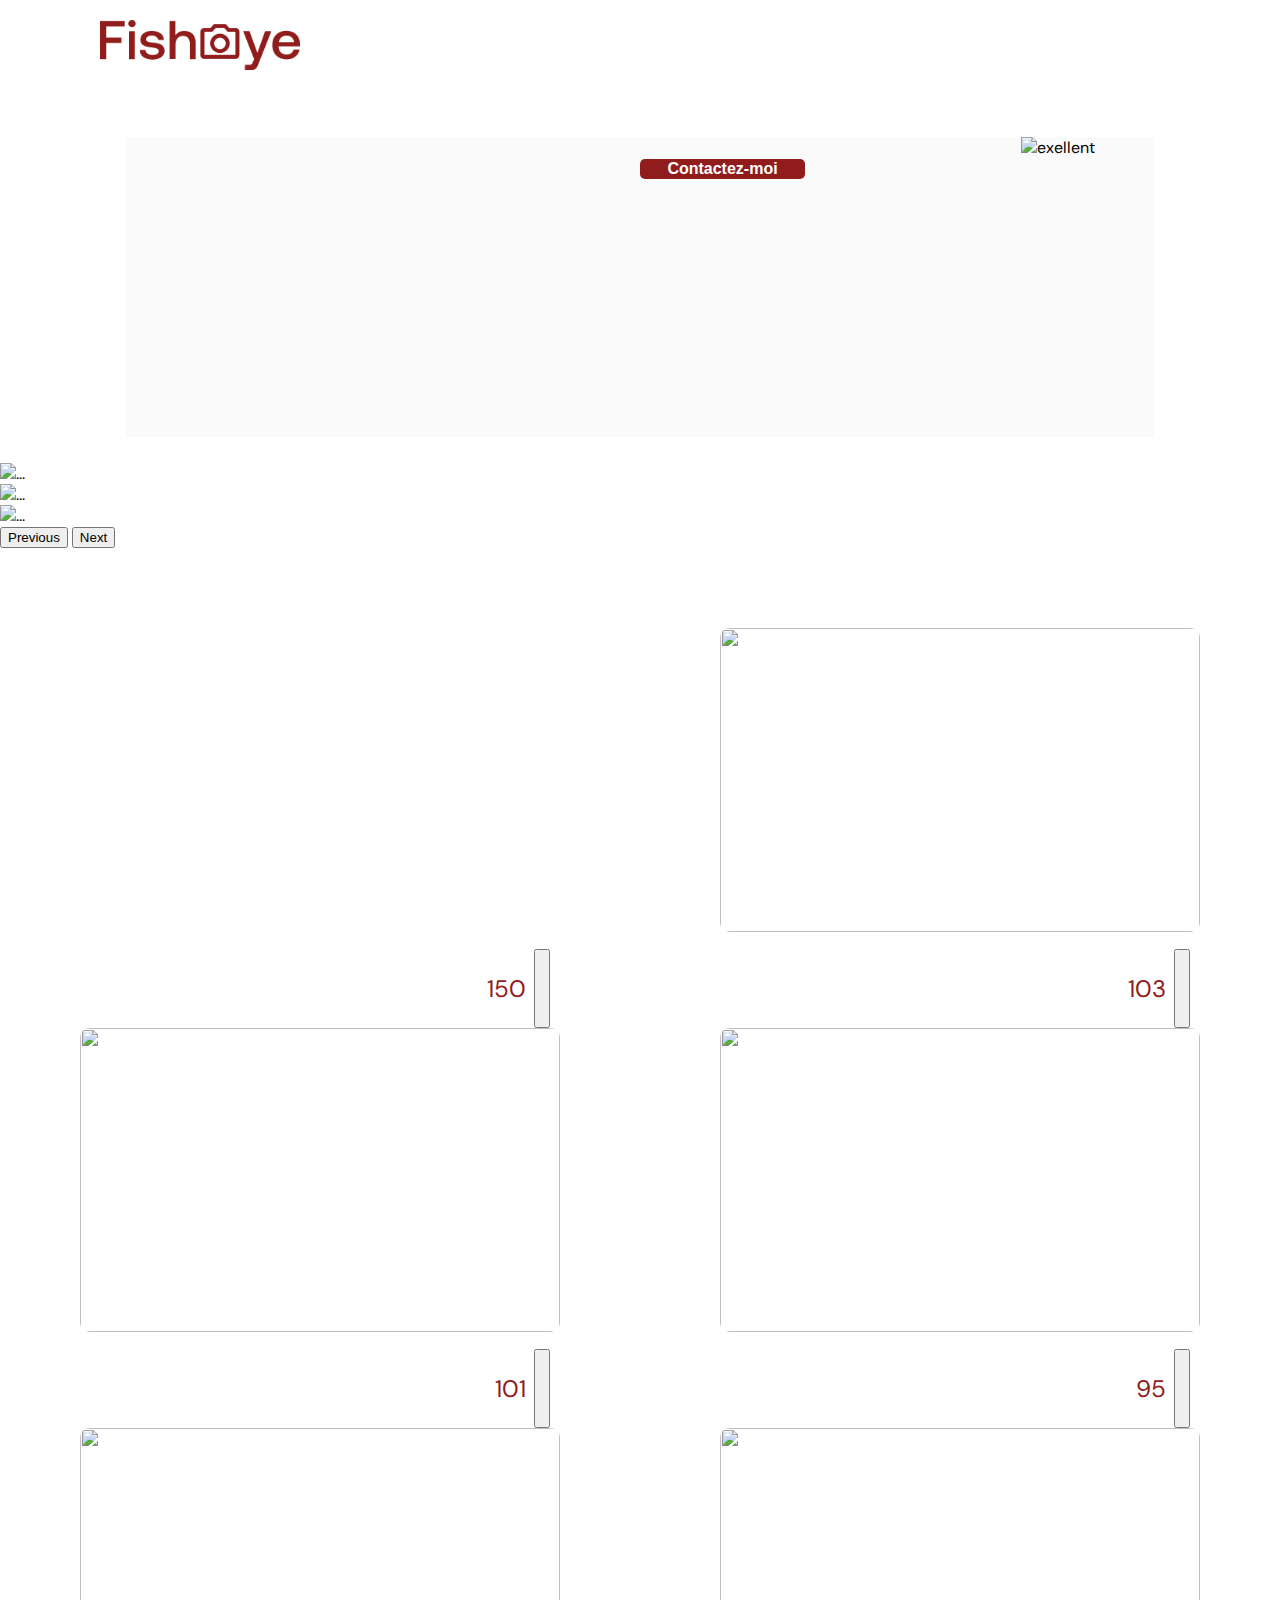
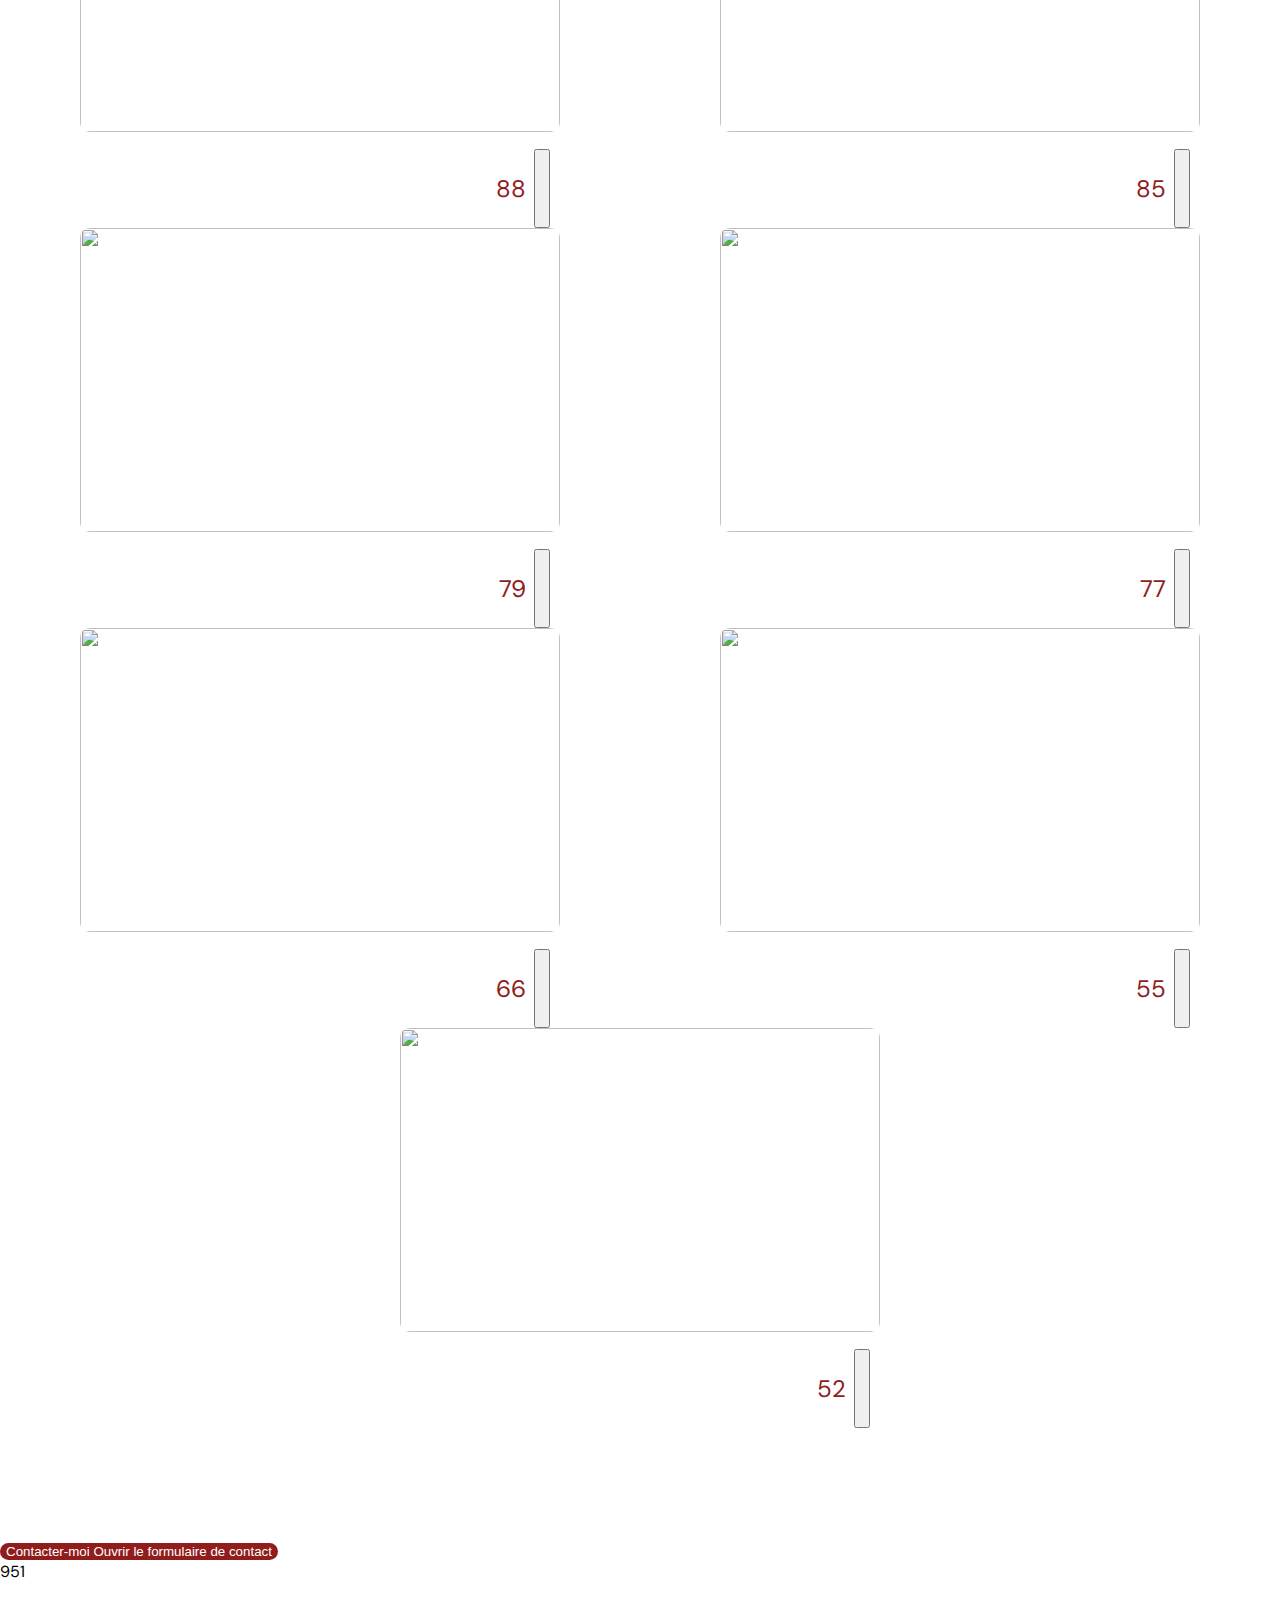
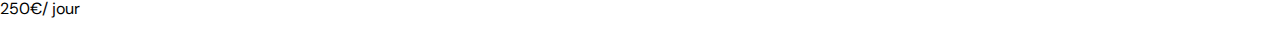
==== photographer.html @ d91dc343 "ok" ====
<!DOCTYPE html>
<html>
  <head>
    <link href="css/style.css" rel="stylesheet" type="text/css" />
    <link rel="stylesheet" href="/css/animations.css">
    <link rel="stylesheet" href="/css/photographer.css">
    <meta charset="utf-8">
    <link rel="icon" type="image/png" href="assets/favicon.png">
    <link href="https://fonts.googleapis.com/css?family=DM+Sans&display=swap" rel="stylesheet">
    <link href="https://cdn.jsdelivr.net/npm/bootstrap@5.3.0-alpha1/dist/css/bootstrap.min.css" rel="stylesheet"
      integrity="sha384-GLhlTQ8iRABdZLl6O3oVMWSktQOp6b7In1Zl3/Jr59b6EGGoI1aFkw7cmDA6j6gD" crossorigin="anonymous">
    <title>Fisheye - photographe </title>
  </head>
  <body>
    <header>
        <img src="assets/images/logo.png" class="logo" />
    </header>
    <main id="main">
      <div class="photograph-header">
        <div class="users_card">
          <h1 class="users_title" lang="en"></h1>
            <p class="users_location"></p>
              <p class="users_tagline"></p>
        </div>
        <div class="user_img">
          <img src="" alt="exellent">
        </div>
        <div class="users_btn">
          <button class="contact_button" onclick="displayModal()">Contactez-moi</button>
        </div>
      </div>
    </main>
    <div id="contact_modal">
			<div class="modal">
				<header>
          <h2>Contactez-moi</h2>
          <img src="assets/icons/close.svg" onclick="closeModal()" />
        </header>
				<form>
					<div>
						<label>Nom</label>
						<input />
            <label>Prénom</label>
            <input /><label>email</label>
            <input />
					</div>
          <button class="contact_button">Envoyer</button>
				</form>
			</div>
		</div>
<div id="carouselExample" class="carousel slide">
  <div class="carousel-inner">
    <div class="carousel-item active">
      <img src="..." class="d-block w-100" alt="...">
    </div>
    <div class="carousel-item">
      <img src="..." class="d-block w-100" alt="...">
    </div>
    <div class="carousel-item">
      <img src="..." class="d-block w-100" alt="...">
    </div>
  </div>
  <button class="carousel-control-prev" type="button" data-bs-target="#carouselExample" data-bs-slide="prev">
    <span class="carousel-control-prev-icon" aria-hidden="true"></span>
    <span class="visually-hidden">Previous</span>
  </button>
  <button class="carousel-control-next" type="button" data-bs-target="#carouselExample" data-bs-slide="next">
    <span class="carousel-control-next-icon" aria-hidden="true"></span>
    <span class="visually-hidden">Next</span>
  </button>
</div>

<section>
  
  <!-- main -->
  <main class="main" aria-hidden="false">
  
    <!--Cards media container  -->
    <div class="cards-media-container">
      <section class="cards-media"><a class="cards-media-img" role="button" title=""
          aria-describedby="ouvrir le slider" href="#"><video loop=""
            src="" class="media-img"></video></a>
        <div class="cards-media-footer">
          <p class="cards-media-title"></p>
          <div class="header-like">
            <p class="compteur" aria-label="Nombre de likes 150" tabindex="0">150</p><button class="heart-link"
              aria-label="aimer cette photo" role="button" tabindex="0"><i class="heart far fa-heart"></i></button>
          </div>
        </div>
      </section>
      <section class="cards-media"><a class="cards-media-img" role="button" title=""
          aria-describedby="ouvrir le slider" href="#"><img src=""
            alt="" class="media-img"></a>
        <div class="cards-media-footer">
          <p class="cards-media-title"></p>
          <div class="header-like">
            <p class="compteur" aria-label="Nombre de likes 103" tabindex="0">103</p><button class="heart-link"
              aria-label="aimer cette photo" role="button" tabindex="0"><i class="heart far fa-heart"></i></button>
          </div>
        </div>
      </section>
      <section class="cards-media"><a class="cards-media-img" role="button" title=""
          aria-describedby="ouvrir le slider" href="#"><img src=""
            alt="" class="media-img"></a>
        <div class="cards-media-footer">
          <p class="cards-media-title"></p>
          <div class="header-like">
            <p class="compteur" aria-label="Nombre de likes 101" tabindex="0">101</p><button class="heart-link"
              aria-label="aimer cette photo" role="button" tabindex="0"><i class="heart far fa-heart"></i></button>
          </div>
        </div>
      </section>
      <section class="cards-media"><a class="cards-media-img" role="button" title=""
          aria-describedby="ouvrir le slider" href="#"><img src=""
            alt="" class="media-img"></a>
        <div class="cards-media-footer">
          <p class="cards-media-title"></p>
          <div class="header-like">
            <p class="compteur" aria-label="Nombre de likes 95" tabindex="0">95</p><button class="heart-link"
              aria-label="aimer cette photo" role="button" tabindex="0"><i class="heart far fa-heart"></i></button>
          </div>
        </div>
      </section>
      <section class="cards-media"><a class="cards-media-img" role="button" title=""
          aria-describedby="ouvrir le slider" href="#"><img src=""
            alt="" class="media-img"></a>
        <div class="cards-media-footer">
          <p class="cards-media-title"></p>
          <div class="header-like">
            <p class="compteur" aria-label="Nombre de likes 88" tabindex="0">88</p><button class="heart-link"
              aria-label="aimer cette photo" role="button" tabindex="0"><i class="heart far fa-heart"></i></button>
          </div>
        </div>
      </section>
      <section class="cards-media"><a class="cards-media-img" role="button" title=""
          aria-describedby="ouvrir le slider" href="#"><img src=""
            alt="" class="media-img"></a>
        <div class="cards-media-footer">
          <p class="cards-media-title"></p>
          <div class="header-like">
            <p class="compteur" aria-label="Nombre de likes 85" tabindex="0">85</p><button class="heart-link"
              aria-label="aimer cette photo" role="button" tabindex="0"><i class="heart far fa-heart"></i></button>
          </div>
        </div>
      </section>
      <section class="cards-media"><a class="cards-media-img" role="button" title=""
          aria-describedby="ouvrir le slider" href="#"><img
            src="" alt=""
            class="media-img"></a>
        <div class="cards-media-footer">
          <p class="cards-media-title"></p>
          <div class="header-like">
            <p class="compteur" aria-label="Nombre de likes 79" tabindex="0">79</p><button class="heart-link"
              aria-label="aimer cette photo" role="button" tabindex="0"><i class="heart far fa-heart"></i></button>
          </div>
        </div>
      </section>
      <section class="cards-media"><a class="cards-media-img" role="button" title=""
          aria-describedby="ouvrir le slider" href="#"><img src=""
            alt="" class="media-img"></a>
        <div class="cards-media-footer">
          <p class="cards-media-title"></p>
          <div class="header-like">
            <p class="compteur" aria-label="Nombre de likes 77" tabindex="0">77</p><button class="heart-link"
              aria-label="aimer cette photo" role="button" tabindex="0"><i class="heart far fa-heart"></i></button>
          </div>
        </div>
      </section>
      <section class="cards-media"><a class="cards-media-img" role="button" title=""
          aria-describedby="ouvrir le slider" href="#"><img src=""
            alt="" class="media-img"></a>
        <div class="cards-media-footer">
          <p class="cards-media-title"></p>
          <div class="header-like">
            <p class="compteur" aria-label="Nombre de likes 66" tabindex="0">66</p><button class="heart-link"
              aria-label="aimer cette photo" role="button" tabindex="0"><i class="heart far fa-heart"></i></button>
          </div>
        </div>
      </section>
      <section class="cards-media"><a class="cards-media-img" role="button" title=""
          aria-describedby="ouvrir le slider" href="#"><img
            src="" alt=""
            class="media-img"></a>
        <div class="cards-media-footer">
          <p class="cards-media-title"></p>
          <div class="header-like">
            <p class="compteur" aria-label="Nombre de likes 55" tabindex="0">55</p><button class="heart-link"
              aria-label="aimer cette photo" role="button" tabindex="0"><i class="heart far fa-heart"></i></button>
          </div>
        </div>
      </section>
      <section class="cards-media"><a class="cards-media-img" role="button" title=""
          aria-describedby="ouvrir le slider" href="#"><img src=""
            alt="" class="media-img"></a>
        <div class="cards-media-footer">
          <p class="cards-media-title"></p>
          <div class="header-like">
            <p class="compteur" aria-label="Nombre de likes 52" tabindex="0">52</p><button class="heart-link"
              aria-label="aimer cette photo" role="button" tabindex="0"><i class="heart far fa-heart"></i></button>
          </div>
        </div>
      </section>
    </div>
    <button class="btn-modal-mobile contact-btn">Contacter-moi
      <span class="sr-only">Ouvrir le formulaire de contact</span>
    </button>
    <div class="total-likes-container">
      <div class="total-likes">951<i class="fas fa-heart heart heart-global"></i></div>
      <div class="price-container">
        <p class="price">250€/ jour</p>
      </div>
    </div>
  </main>
</section>

    <script src="/scripts/pages/photographer.js"></script>
    <script src="/scripts/pages/pages.js"></script>
    <script src="/scripts/factories/photographer.js"></script>
    <script src="/scripts/utils/contactForm.js"></script>
    <script src="https://cdn.jsdelivr.net/npm/@popperjs/core@2.11.6/dist/umd/popper.min.js"
      integrity="sha384-oBqDVmMz9ATKxIep9tiCxS/Z9fNfEXiDAYTujMAeBAsjFuCZSmKbSSUnQlmh/jp3" crossorigin="anonymous"></script>
    <script src="https://cdn.jsdelivr.net/npm/bootstrap@5.3.0-alpha1/dist/js/bootstrap.min.js"
      integrity="sha384-mQ93GR66B00ZXjt0YO5KlohRA5SY2XofN4zfuZxLkoj1gXtW8ANNCe9d5Y3eG5eD" crossorigin="anonymous"></script>
  </body>
</html>
---- css/style.css ----
@import url("photographer.css");

body {
    font-family: "DM Sans", sans-serif;
    margin: 0;
}

header {
    display: flex;
    flex-direction: row;
    justify-content: space-between;
    align-items: center;
    height: 90px;
}

h1 {
    color: #901C1C;
    margin-right: 100px;
}

.logo {
    height: 50px;
    margin-left: 100px;
}

.photographer_section {
    display: grid;
    grid-template-columns: 1fr 1fr 1fr;
    gap: 70px;
    margin-top: 100px;
    cursor: pointer;
}

.photographer_section article {
    justify-self: center;
    display: flex;
    justify-content: center;
    align-items: center;
    flex-direction: column;
}

.photographer_section article h2 {
    color: #D3573C;
    font-size: 36px;
}

.photographer_section article img {
    height: 200px;
    width: 200px;
    border-radius: 50%;
    cursor: pointer;
    transition: 2s;
}

.photographer_section article img:hover{
    scale: 120%;
    transition: 2s;
}

.photographer_section article h4{
    color: #901c1c;
}
---- css/photographer.css ----
#contact_modal {
    display: none;
}

.photograph-header {
    background-color: #FAFAFA;
    height: 300px;
    margin: 0 100px;
}

.contact_button {
    font-size: 16px;
    font-weight: bold;
    color: white;
    width: 165px;
    border: none;
    background-color: #901C1C;
    border-radius: 5px;
    cursor: pointer;
}

.modal {
    border-radius: 5px;
    background-color: #DB8876;
    width: 50%;
    display: flex;
    flex-direction: column;
    align-items: center;
    justify-content: space-between;
    padding: 35px;
    margin: auto;
}

.modal header {
    justify-content: space-between;
    width: 100%;
}

.modal header img {
    cursor: pointer;
}

.modal header h2 {
    font-size: 64px;
    font-weight: normal;
    text-align: center;
}

form {
    display: flex;
    width: 100%;
    flex-direction: column;
    align-items: flex-start;
}

form label {
    color: #312E2E;
    font-size: 36px;
}

form div {
    display: flex;
    flex-direction: column;
    width: 100%;
    align-items: self-start;
    margin-bottom: 26px;
}

form input {
    width: 100%;
    height: 68px;
    border: none;
    border-radius: 5px;
}

.cards-media-container {
    display: -webkit-box;
    display: -ms-flexbox!important;
    display: flex;
    -ms-flex-wrap: wrap;
    flex-wrap: wrap;
    -webkit-box-pack: center;
    -ms-flex-pack: center;
    justify-content: center;
    margin-bottom: 10rem;
}

@media screen and (min-width: 42.5rem) {
    .cards-media-container {
        margin-top: 2rem;
        display: -webkit-box;
        display: -ms-flexbox!important;
        display: flex;
        -ms-flex-wrap: wrap;
        flex-wrap: wrap;
        -ms-flex-pack: distribute!important;
        justify-content: space-around;
        -webkit-animation: apparition 0.8s ease-in-out;
        animation: apparition 0.8s ease-in-out;
    }
}

.cards-media {
    width: 95vw;
    height: 19rem;
    margin-top: 5rem;
    color: #901c1c;
    -webkit-animation: apparition-up 0.8s ease-in-out;
    animation: apparition-up 0.8s ease-in-out;
}

@media screen and (min-width: 42.5rem) {
    .cards-media {
        width: 30rem;
        margin: 3rem;
    }
}

.cards-media-footer {
    display: -webkit-box;
    display: -ms-flexbox;
    display: flex;
    -webkit-box-pack: justify;
    -ms-flex-pack: justify;
    justify-content: space-between;
    -ms-flex-line-pack: center;
    align-content: center;
    margin-top: 0.5rem;
    padding: 1% 2%;
    font-size: 1.5em;
    -webkit-box-align: center;
    -ms-flex-align: center;
    align-items: center;
}

.cards-media-footer .cards-media-title {
    font-weight: 400;
    font-size: 1.7rem;
    white-space: nowrap;
    overflow: hidden;
    padding-right: 1rem;
    text-overflow: ellipsis;
}

.cards-media-footer .header-like {
    display: -webkit-box;
    display: -ms-flexbox;
    display: flex;
    text-align: center;
    position: relative;
    left: 0;
}

.cards-media-footer .header-like .heart {
    text-align: center;
    color: #901c1c;
    font-size: 2rem;
}

.cards-media-footer .header-like .compteur {
    margin-right: 0.5rem;
}

.media-img {
    -o-object-fit: cover;
    object-fit: cover;
    width: 100%;
    height: 100%;
    border-radius: 0.6rem;
    -webkit-transition: -webkit-transform 0.5s ease-in-out;
    transition: -webkit-transform 0.5s ease-in-out;
    transition: transform 0.5s ease-in-out;
    transition: transform 0.5s ease-in-out, -webkit-transform 0.5s ease-in-out;
    position: relative;
}

.media-img:hover {
    -webkit-transform: scale(1.1);
    transform: scale(1.1);
}

.cards-Img {
    -o-object-fit: cover;
    object-fit: cover;
    width: 100%;
    height: 100%;
    border-radius: 0.6rem;
    position: relative;
}

.banner-btn,
.btn-modal-mobile {
    background-color: #901c1c;
    color: white;
    border: none;
    -webkit-transition: all 0.3s ease-in;
    transition: all 0.3s ease-in;
    border-radius: 0.6rem;
    cursor: pointer;
}

.banner-btn:hover,
.btn-modal-mobile:hover {
    background-color: #db8876;
    color: black;
}

#main{
    padding: 2%;
}

.user_img{
    margin-left: 87%;
}

.users_btn{
    padding-left: 50%;
}
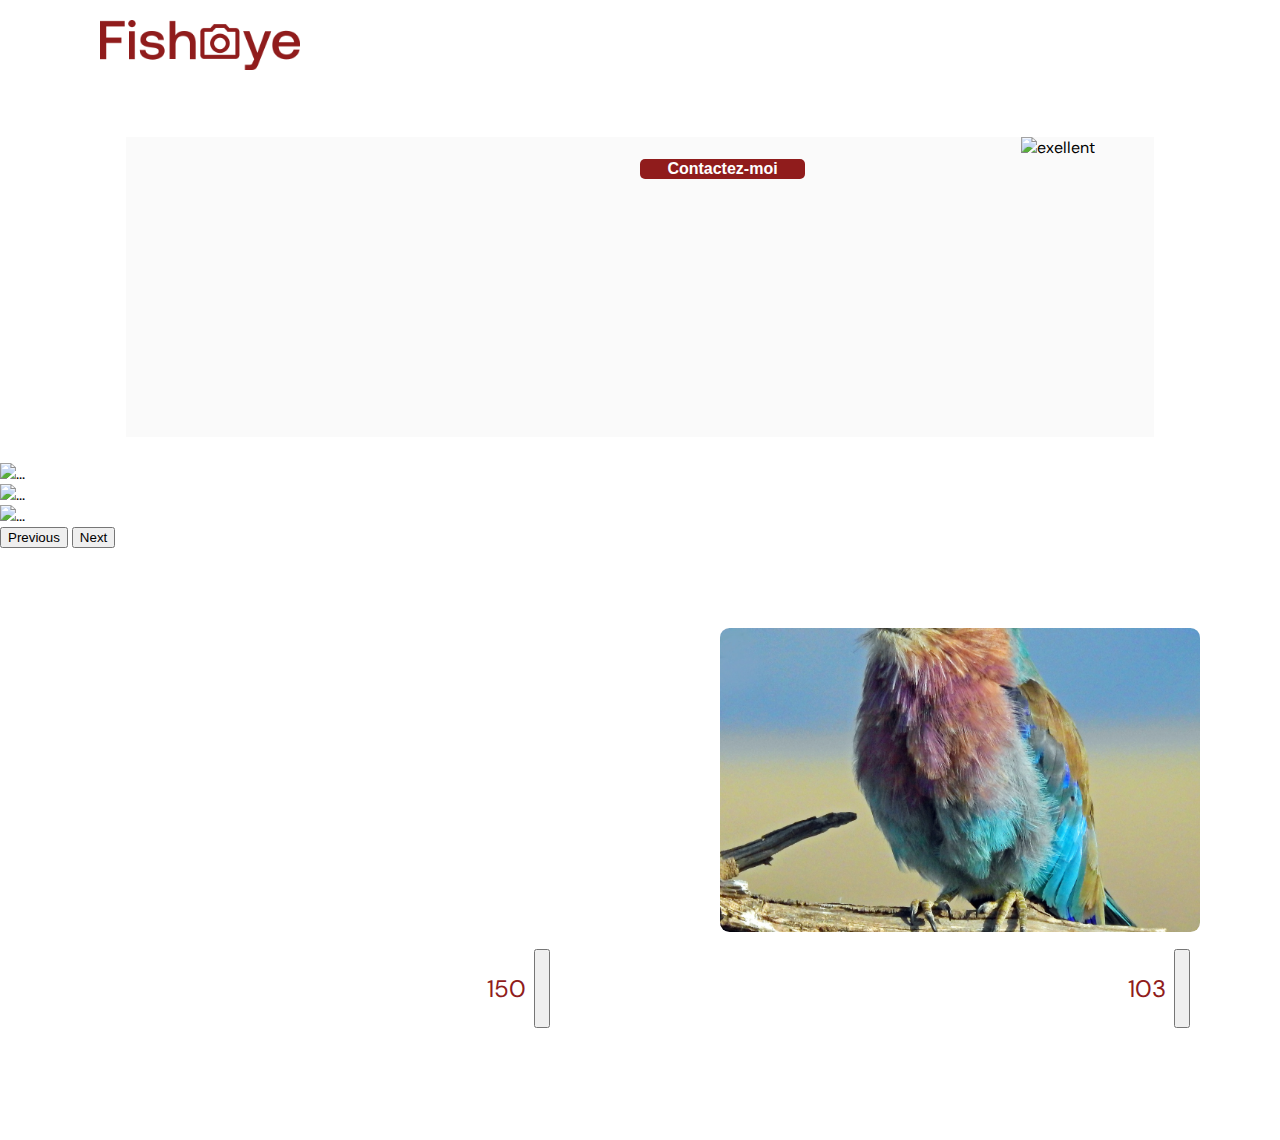
==== commit 4ce8eea7: "ok" ====
--- a/photographer.html
+++ b/photographer.html
@@ -79,7 +79,7 @@
     <div class="cards-media-container">
       <section class="cards-media"><a class="cards-media-img" role="button" title=""
           aria-describedby="ouvrir le slider" href="#"><video loop=""
-            src="" class="media-img"></video></a>
+            src="/assets/Sample Photos/Mimi/Animals_Wild_Horses_in_the_mountains.mp4" class="media-img"></video></a>
         <div class="cards-media-footer">
           <p class="cards-media-title"></p>
           <div class="header-like">
@@ -89,7 +89,7 @@
         </div>
       </section>
       <section class="cards-media"><a class="cards-media-img" role="button" title=""
-          aria-describedby="ouvrir le slider" href="#"><img src=""
+          aria-describedby="ouvrir le slider" href="#"><img src="/assets/Sample Photos/Mimi/Animals_Rainbow.jpg"
             alt="" class="media-img"></a>
         <div class="cards-media-footer">
           <p class="cards-media-title"></p>
@@ -99,123 +99,10 @@
           </div>
         </div>
       </section>
-      <section class="cards-media"><a class="cards-media-img" role="button" title=""
-          aria-describedby="ouvrir le slider" href="#"><img src=""
-            alt="" class="media-img"></a>
-        <div class="cards-media-footer">
-          <p class="cards-media-title"></p>
-          <div class="header-like">
-            <p class="compteur" aria-label="Nombre de likes 101" tabindex="0">101</p><button class="heart-link"
-              aria-label="aimer cette photo" role="button" tabindex="0"><i class="heart far fa-heart"></i></button>
-          </div>
-        </div>
-      </section>
-      <section class="cards-media"><a class="cards-media-img" role="button" title=""
-          aria-describedby="ouvrir le slider" href="#"><img src=""
-            alt="" class="media-img"></a>
-        <div class="cards-media-footer">
-          <p class="cards-media-title"></p>
-          <div class="header-like">
-            <p class="compteur" aria-label="Nombre de likes 95" tabindex="0">95</p><button class="heart-link"
-              aria-label="aimer cette photo" role="button" tabindex="0"><i class="heart far fa-heart"></i></button>
-          </div>
-        </div>
-      </section>
-      <section class="cards-media"><a class="cards-media-img" role="button" title=""
-          aria-describedby="ouvrir le slider" href="#"><img src=""
-            alt="" class="media-img"></a>
-        <div class="cards-media-footer">
-          <p class="cards-media-title"></p>
-          <div class="header-like">
-            <p class="compteur" aria-label="Nombre de likes 88" tabindex="0">88</p><button class="heart-link"
-              aria-label="aimer cette photo" role="button" tabindex="0"><i class="heart far fa-heart"></i></button>
-          </div>
-        </div>
-      </section>
-      <section class="cards-media"><a class="cards-media-img" role="button" title=""
-          aria-describedby="ouvrir le slider" href="#"><img src=""
-            alt="" class="media-img"></a>
-        <div class="cards-media-footer">
-          <p class="cards-media-title"></p>
-          <div class="header-like">
-            <p class="compteur" aria-label="Nombre de likes 85" tabindex="0">85</p><button class="heart-link"
-              aria-label="aimer cette photo" role="button" tabindex="0"><i class="heart far fa-heart"></i></button>
-          </div>
-        </div>
-      </section>
-      <section class="cards-media"><a class="cards-media-img" role="button" title=""
-          aria-describedby="ouvrir le slider" href="#"><img
-            src="" alt=""
-            class="media-img"></a>
-        <div class="cards-media-footer">
-          <p class="cards-media-title"></p>
-          <div class="header-like">
-            <p class="compteur" aria-label="Nombre de likes 79" tabindex="0">79</p><button class="heart-link"
-              aria-label="aimer cette photo" role="button" tabindex="0"><i class="heart far fa-heart"></i></button>
-          </div>
-        </div>
-      </section>
-      <section class="cards-media"><a class="cards-media-img" role="button" title=""
-          aria-describedby="ouvrir le slider" href="#"><img src=""
-            alt="" class="media-img"></a>
-        <div class="cards-media-footer">
-          <p class="cards-media-title"></p>
-          <div class="header-like">
-            <p class="compteur" aria-label="Nombre de likes 77" tabindex="0">77</p><button class="heart-link"
-              aria-label="aimer cette photo" role="button" tabindex="0"><i class="heart far fa-heart"></i></button>
-          </div>
-        </div>
-      </section>
-      <section class="cards-media"><a class="cards-media-img" role="button" title=""
-          aria-describedby="ouvrir le slider" href="#"><img src=""
-            alt="" class="media-img"></a>
-        <div class="cards-media-footer">
-          <p class="cards-media-title"></p>
-          <div class="header-like">
-            <p class="compteur" aria-label="Nombre de likes 66" tabindex="0">66</p><button class="heart-link"
-              aria-label="aimer cette photo" role="button" tabindex="0"><i class="heart far fa-heart"></i></button>
-          </div>
-        </div>
-      </section>
-      <section class="cards-media"><a class="cards-media-img" role="button" title=""
-          aria-describedby="ouvrir le slider" href="#"><img
-            src="" alt=""
-            class="media-img"></a>
-        <div class="cards-media-footer">
-          <p class="cards-media-title"></p>
-          <div class="header-like">
-            <p class="compteur" aria-label="Nombre de likes 55" tabindex="0">55</p><button class="heart-link"
-              aria-label="aimer cette photo" role="button" tabindex="0"><i class="heart far fa-heart"></i></button>
-          </div>
-        </div>
-      </section>
-      <section class="cards-media"><a class="cards-media-img" role="button" title=""
-          aria-describedby="ouvrir le slider" href="#"><img src=""
-            alt="" class="media-img"></a>
-        <div class="cards-media-footer">
-          <p class="cards-media-title"></p>
-          <div class="header-like">
-            <p class="compteur" aria-label="Nombre de likes 52" tabindex="0">52</p><button class="heart-link"
-              aria-label="aimer cette photo" role="button" tabindex="0"><i class="heart far fa-heart"></i></button>
-          </div>
-        </div>
-      </section>
-    </div>
-    <button class="btn-modal-mobile contact-btn">Contacter-moi
-      <span class="sr-only">Ouvrir le formulaire de contact</span>
-    </button>
-    <div class="total-likes-container">
-      <div class="total-likes">951<i class="fas fa-heart heart heart-global"></i></div>
-      <div class="price-container">
-        <p class="price">250€/ jour</p>
-      </div>
-    </div>
-  </main>
 </section>
 
-    <script src="/scripts/pages/photographer.js"></script>
-    <script src="/scripts/pages/pages.js"></script>
-    <script src="/scripts/factories/photographer.js"></script>
+    <script src="/scripts/factories/medias.js"></script>
+    <script src="/scripts/pages/photographersDetails.js"></script>
     <script src="/scripts/utils/contactForm.js"></script>
     <script src="https://cdn.jsdelivr.net/npm/@popperjs/core@2.11.6/dist/umd/popper.min.js"
       integrity="sha384-oBqDVmMz9ATKxIep9tiCxS/Z9fNfEXiDAYTujMAeBAsjFuCZSmKbSSUnQlmh/jp3" crossorigin="anonymous"></script>
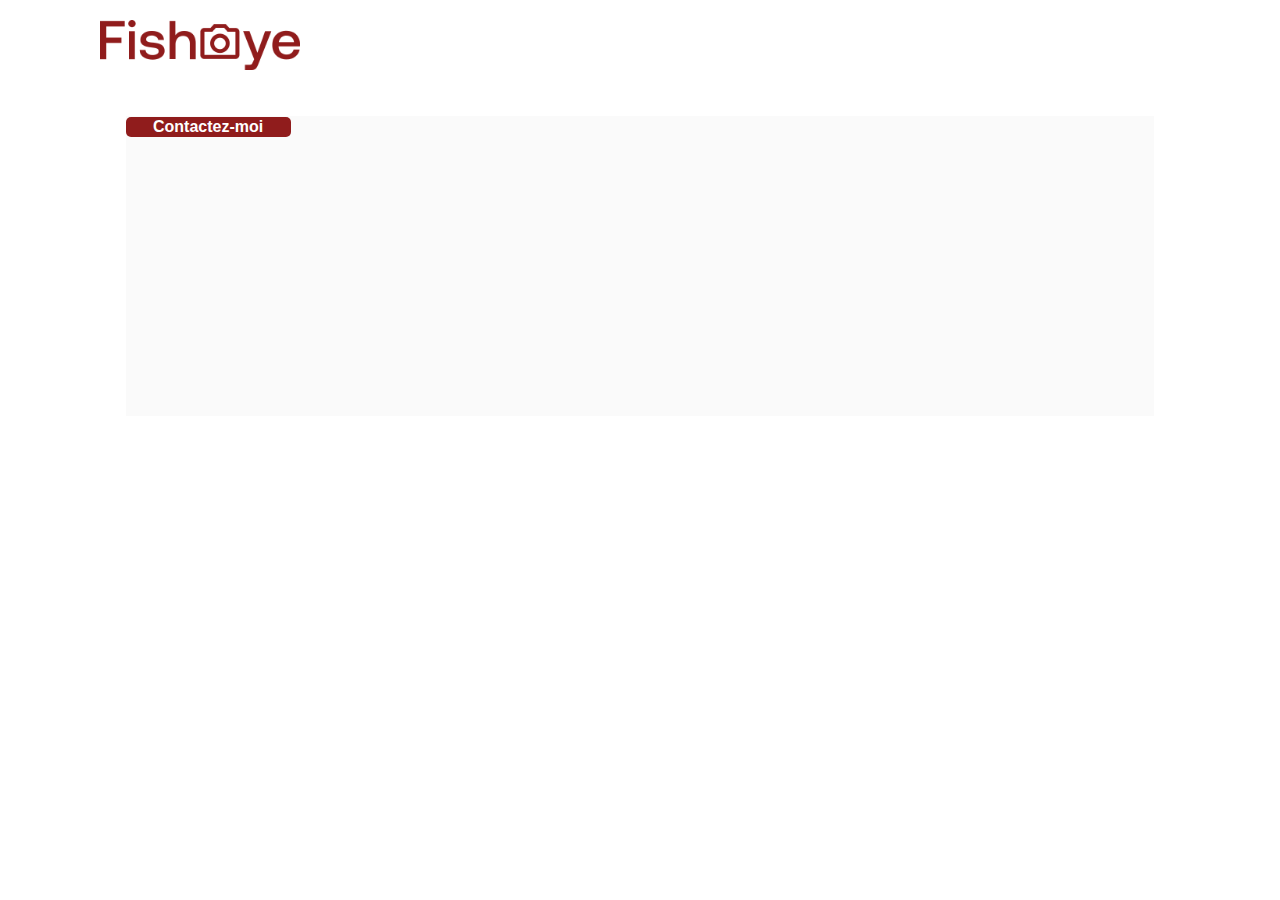
==== commit b15a109a: "ok" ====
--- a/photographer.html
+++ b/photographer.html
@@ -1,112 +1,48 @@
 <!DOCTYPE html>
 <html>
-  <head>
-    <link href="css/style.css" rel="stylesheet" type="text/css" />
-    <link rel="stylesheet" href="/css/animations.css">
-    <link rel="stylesheet" href="/css/photographer.css">
-    <meta charset="utf-8">
-    <link rel="icon" type="image/png" href="assets/favicon.png">
-    <link href="https://fonts.googleapis.com/css?family=DM+Sans&display=swap" rel="stylesheet">
-    <link href="https://cdn.jsdelivr.net/npm/bootstrap@5.3.0-alpha1/dist/css/bootstrap.min.css" rel="stylesheet"
-      integrity="sha384-GLhlTQ8iRABdZLl6O3oVMWSktQOp6b7In1Zl3/Jr59b6EGGoI1aFkw7cmDA6j6gD" crossorigin="anonymous">
-    <title>Fisheye - photographe </title>
-  </head>
-  <body>
-    <header>
-        <img src="assets/images/logo.png" class="logo" />
-    </header>
-    <main id="main">
-      <div class="photograph-header">
-        <div class="users_card">
-          <h1 class="users_title" lang="en"></h1>
-            <p class="users_location"></p>
-              <p class="users_tagline"></p>
+
+<head>
+  <link href="css/style.css" rel="stylesheet" type="text/css" />
+  <link rel="stylesheet" href="/css/photographer.css">
+  <meta charset="utf-8">
+  <link rel="icon" type="image/png" href="assets/favicon.png">
+  <link href="https://fonts.googleapis.com/css?family=DM+Sans&display=swap" rel="stylesheet">
+  <title>Fisheye - photographe </title>
+</head>
+
+<body>
+  <header>
+    <img src="assets/images/logo.png" class="logo" />
+  </header>
+  <main id="main">
+    <div class="photograph-header">
+      <button class="contact_button" onclick="displayModal()">Contactez-moi</button>
+    </div>
+  </main>
+  <div id="contact_modal">
+    <div class="modal">
+      <header>
+        <h2>Contactez-moi</h2>
+        <img src="assets/icons/close.svg" onclick="closeModal()" />
+      </header>
+      <form>
+        <div>
+          <label>Prénom</label>
+          <input />
         </div>
-        <div class="user_img">
-          <img src="" alt="exellent">
-        </div>
-        <div class="users_btn">
-          <button class="contact_button" onclick="displayModal()">Contactez-moi</button>
-        </div>
-      </div>
-    </main>
-    <div id="contact_modal">
-			<div class="modal">
-				<header>
-          <h2>Contactez-moi</h2>
-          <img src="assets/icons/close.svg" onclick="closeModal()" />
-        </header>
-				<form>
-					<div>
-						<label>Nom</label>
-						<input />
-            <label>Prénom</label>
-            <input /><label>email</label>
-            <input />
-					</div>
-          <button class="contact_button">Envoyer</button>
-				</form>
-			</div>
-		</div>
-<div id="carouselExample" class="carousel slide">
-  <div class="carousel-inner">
-    <div class="carousel-item active">
-      <img src="..." class="d-block w-100" alt="...">
-    </div>
-    <div class="carousel-item">
-      <img src="..." class="d-block w-100" alt="...">
-    </div>
-    <div class="carousel-item">
-      <img src="..." class="d-block w-100" alt="...">
+        <button class="contact_button">Envoyer</button>
+      </form>
     </div>
   </div>
-  <button class="carousel-control-prev" type="button" data-bs-target="#carouselExample" data-bs-slide="prev">
-    <span class="carousel-control-prev-icon" aria-hidden="true"></span>
-    <span class="visually-hidden">Previous</span>
-  </button>
-  <button class="carousel-control-next" type="button" data-bs-target="#carouselExample" data-bs-slide="next">
-    <span class="carousel-control-next-icon" aria-hidden="true"></span>
-    <span class="visually-hidden">Next</span>
-  </button>
-</div>
 
-<section>
-  
-  <!-- main -->
-  <main class="main" aria-hidden="false">
-  
-    <!--Cards media container  -->
+  <section class="section_cards">
     <div class="cards-media-container">
-      <section class="cards-media"><a class="cards-media-img" role="button" title=""
-          aria-describedby="ouvrir le slider" href="#"><video loop=""
-            src="/assets/Sample Photos/Mimi/Animals_Wild_Horses_in_the_mountains.mp4" class="media-img"></video></a>
-        <div class="cards-media-footer">
-          <p class="cards-media-title"></p>
-          <div class="header-like">
-            <p class="compteur" aria-label="Nombre de likes 150" tabindex="0">150</p><button class="heart-link"
-              aria-label="aimer cette photo" role="button" tabindex="0"><i class="heart far fa-heart"></i></button>
-          </div>
-        </div>
-      </section>
-      <section class="cards-media"><a class="cards-media-img" role="button" title=""
-          aria-describedby="ouvrir le slider" href="#"><img src="/assets/Sample Photos/Mimi/Animals_Rainbow.jpg"
-            alt="" class="media-img"></a>
-        <div class="cards-media-footer">
-          <p class="cards-media-title"></p>
-          <div class="header-like">
-            <p class="compteur" aria-label="Nombre de likes 103" tabindex="0">103</p><button class="heart-link"
-              aria-label="aimer cette photo" role="button" tabindex="0"><i class="heart far fa-heart"></i></button>
-          </div>
-        </div>
-      </section>
-</section>
 
-    <script src="/scripts/factories/medias.js"></script>
-    <script src="/scripts/pages/photographersDetails.js"></script>
-    <script src="/scripts/utils/contactForm.js"></script>
-    <script src="https://cdn.jsdelivr.net/npm/@popperjs/core@2.11.6/dist/umd/popper.min.js"
-      integrity="sha384-oBqDVmMz9ATKxIep9tiCxS/Z9fNfEXiDAYTujMAeBAsjFuCZSmKbSSUnQlmh/jp3" crossorigin="anonymous"></script>
-    <script src="https://cdn.jsdelivr.net/npm/bootstrap@5.3.0-alpha1/dist/js/bootstrap.min.js"
-      integrity="sha384-mQ93GR66B00ZXjt0YO5KlohRA5SY2XofN4zfuZxLkoj1gXtW8ANNCe9d5Y3eG5eD" crossorigin="anonymous"></script>
-  </body>
-</html>
+    </div>
+  </section>
+  <script src="/scripts/pages/photographersDetails.js"></script>
+  <script src="/scripts/factories/details.js"></script>
+  <script src="/scripts/utils/contactForm.js"></script>
+</body>
+
+</html>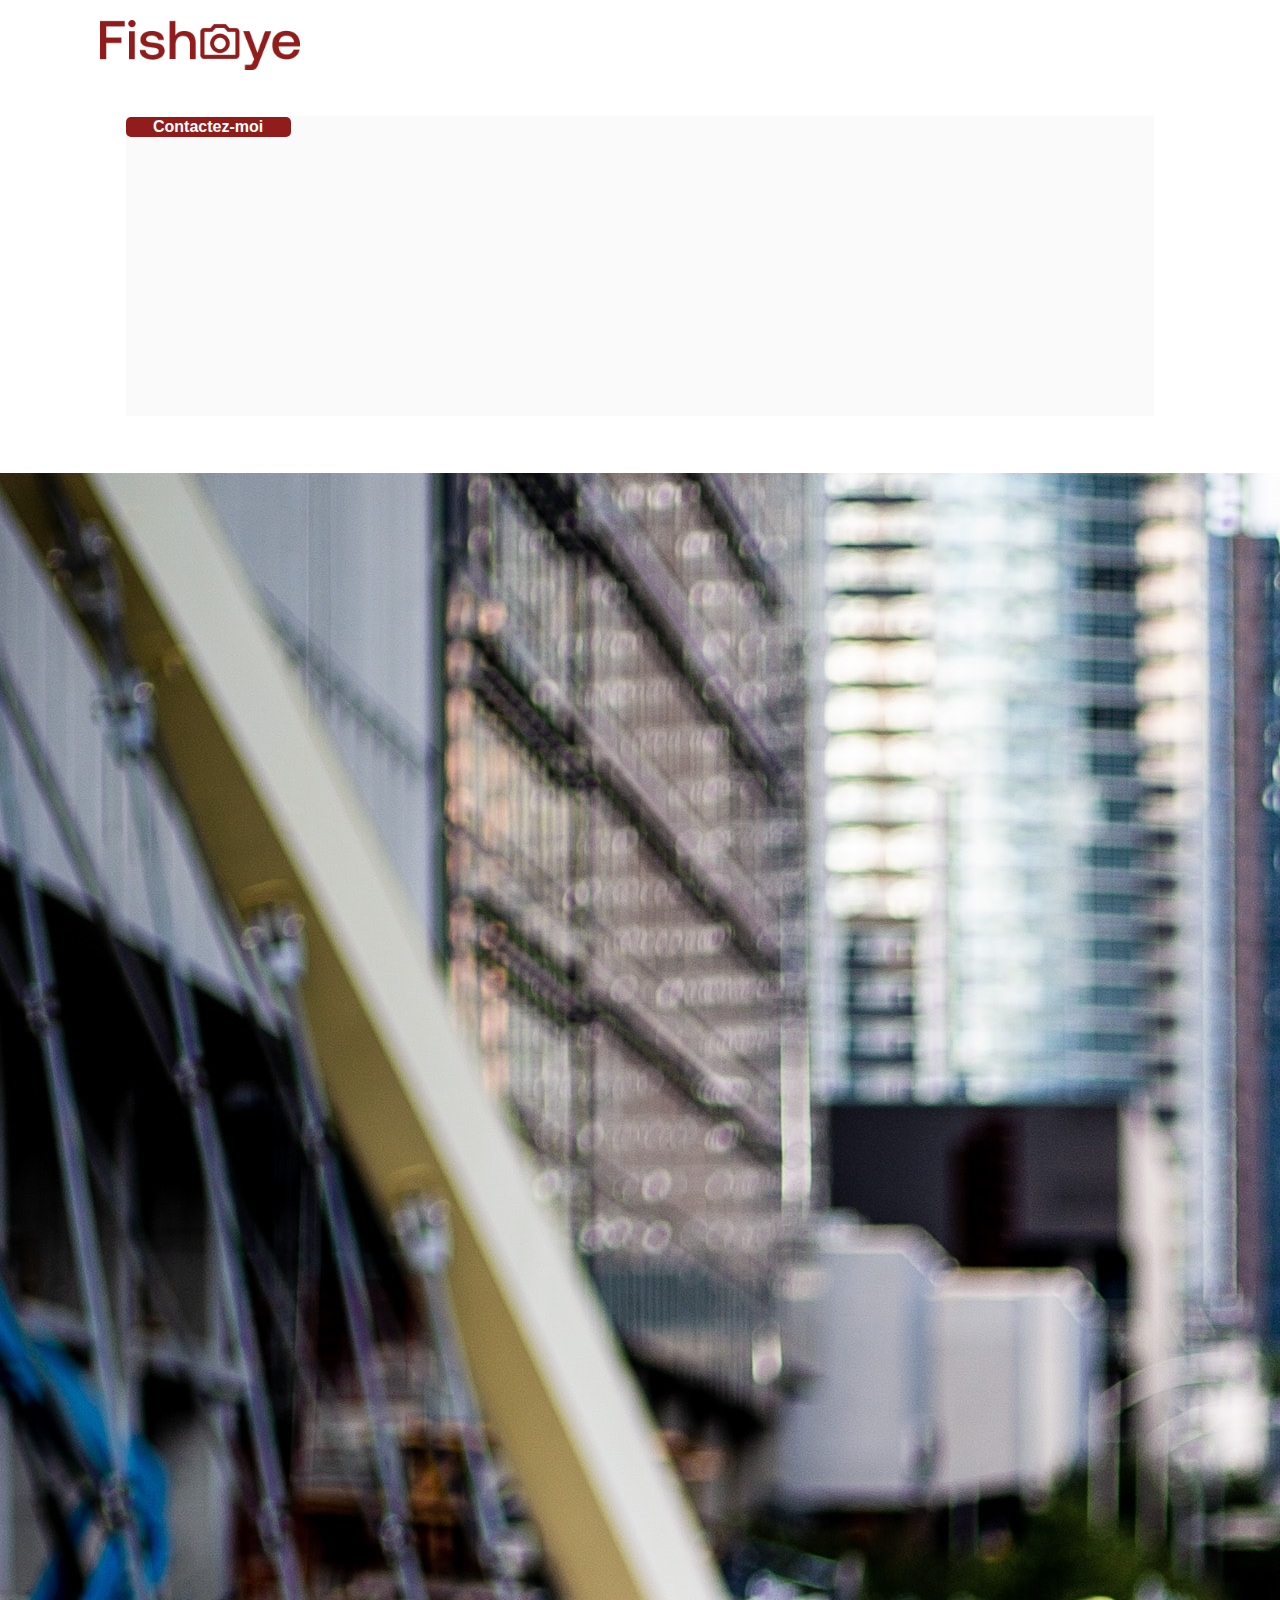
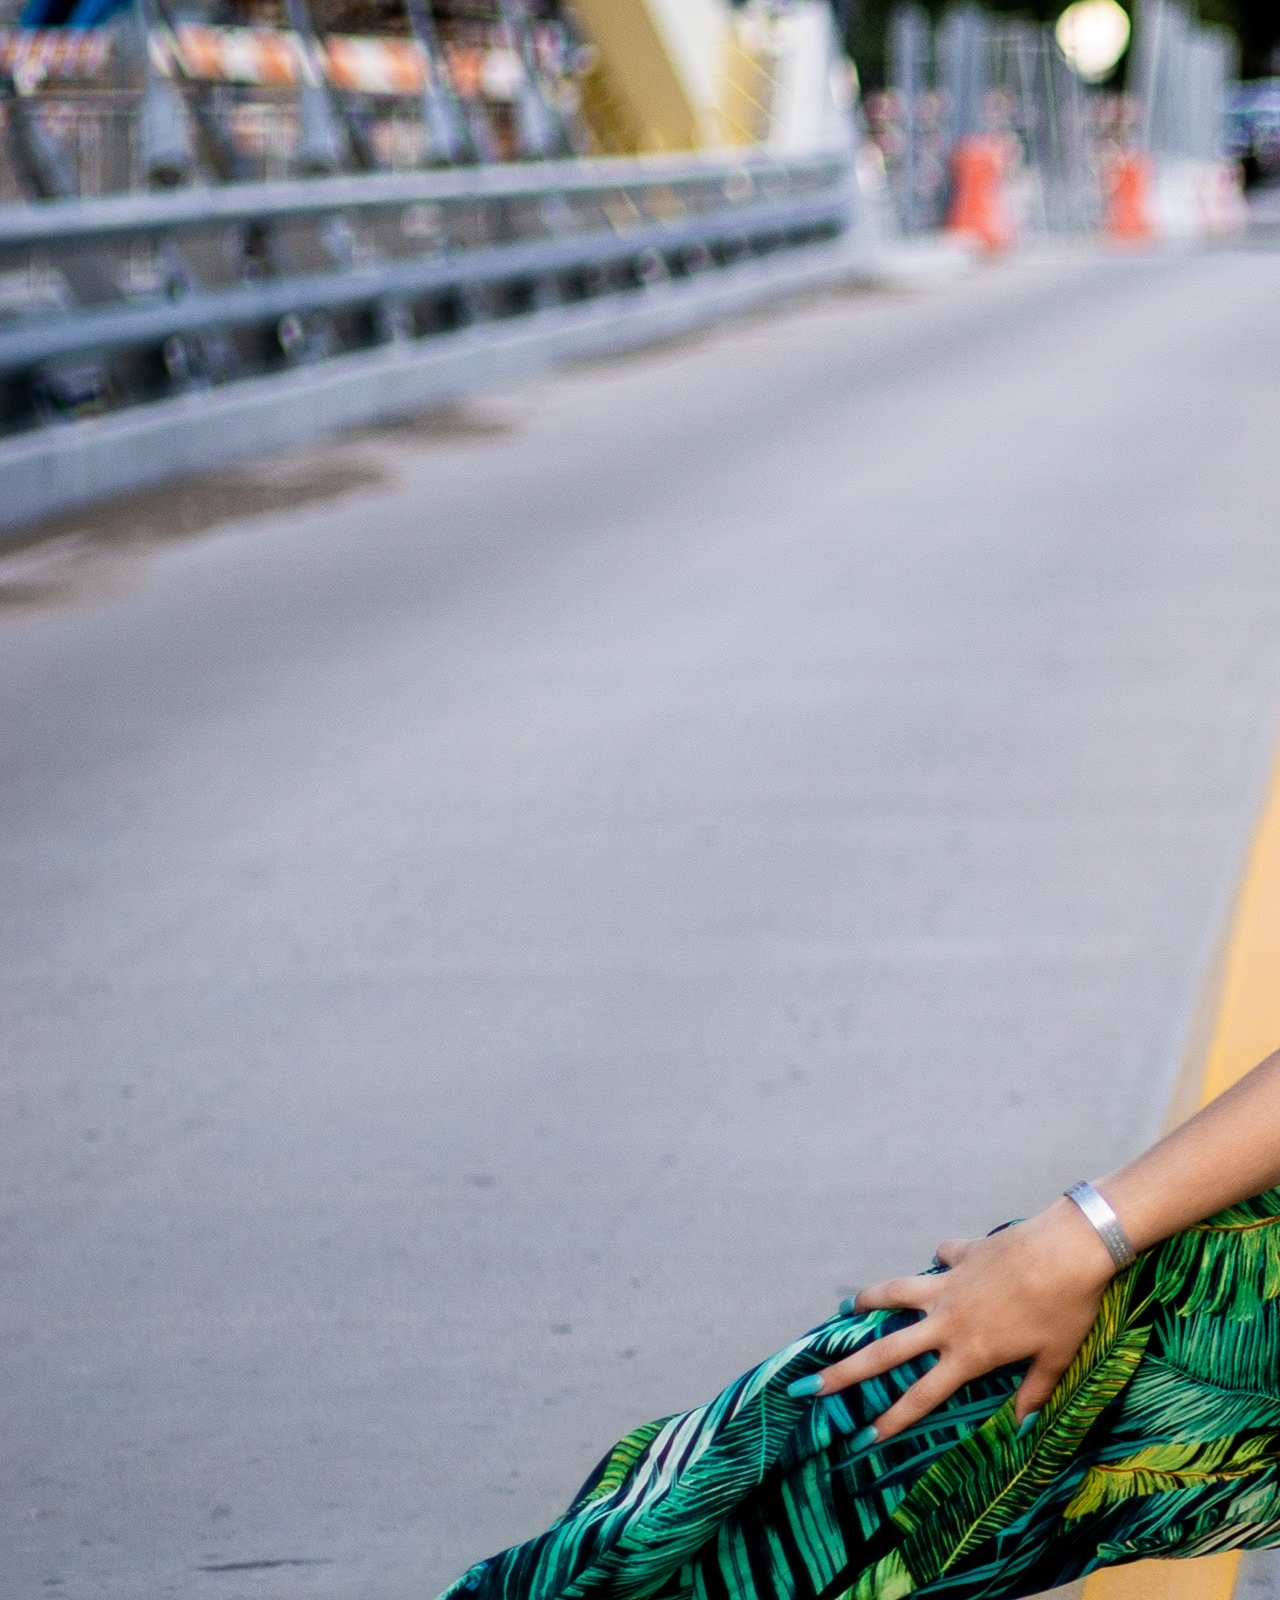
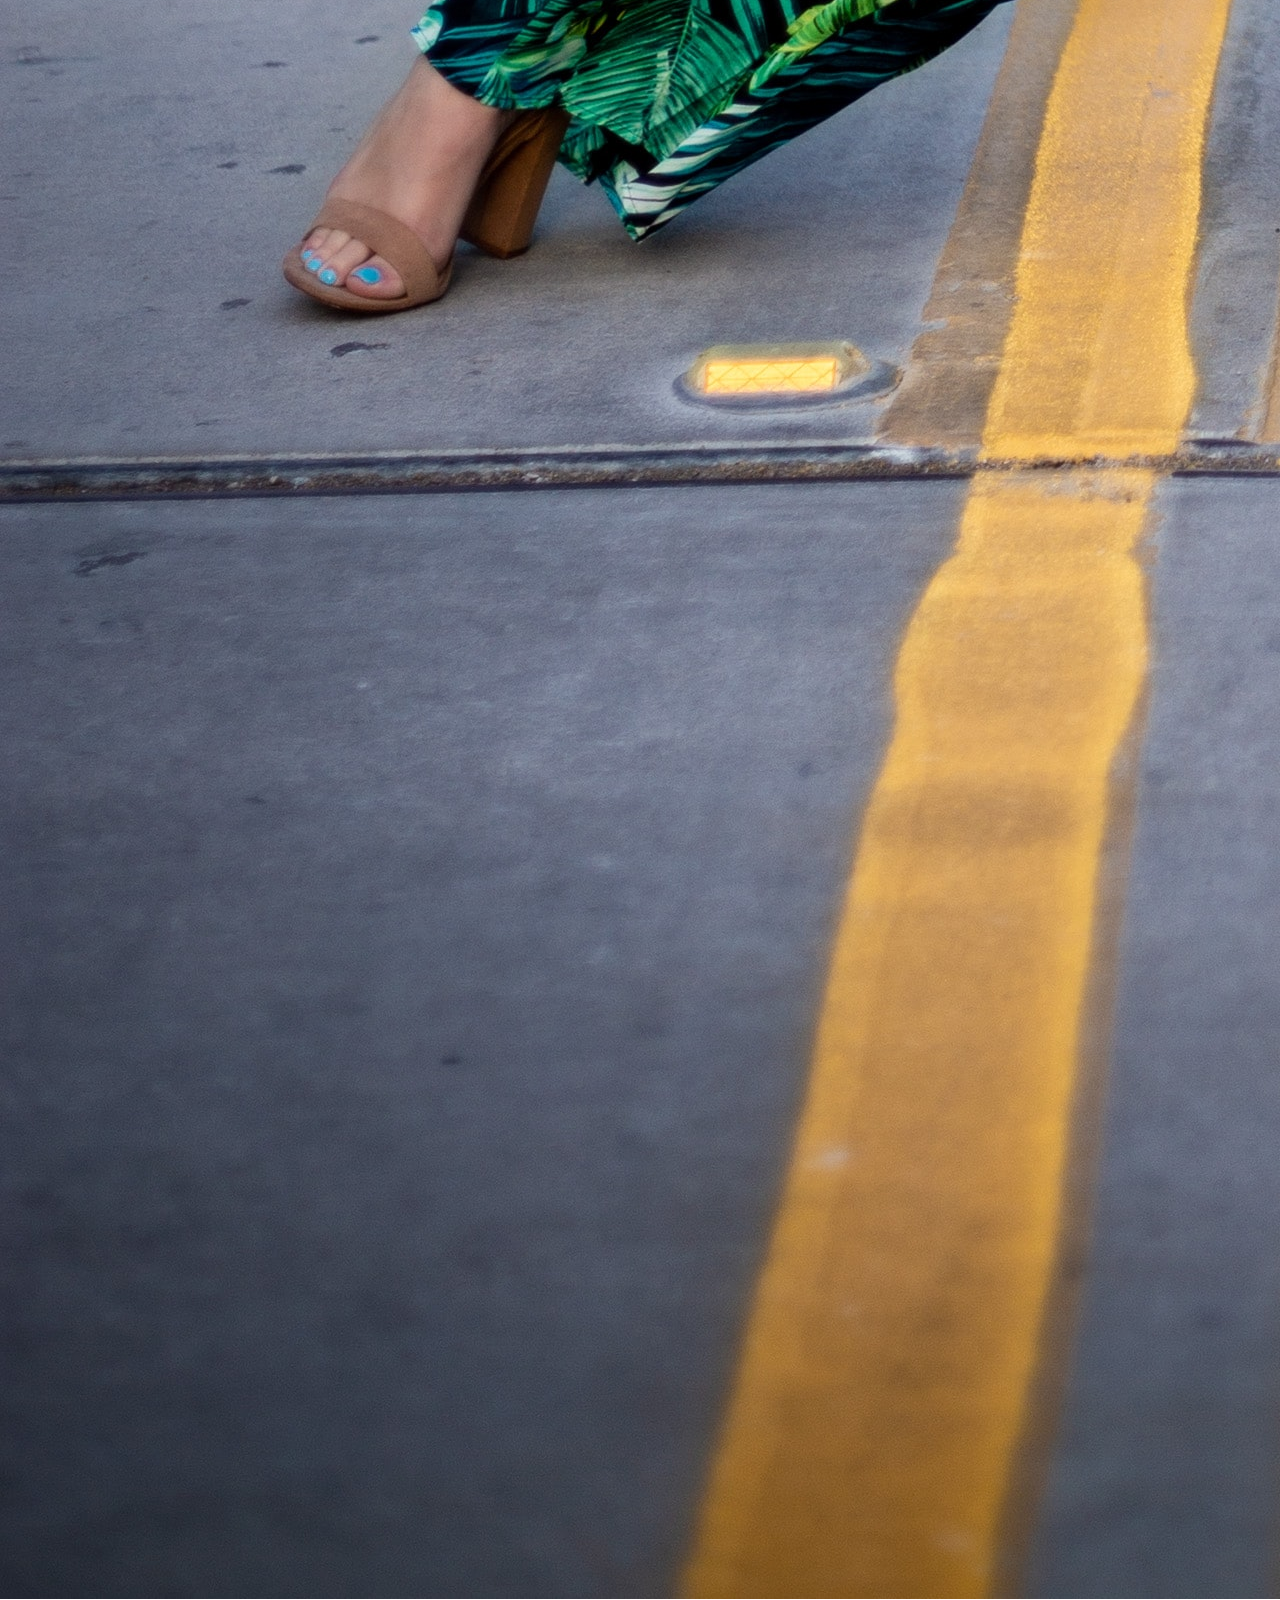
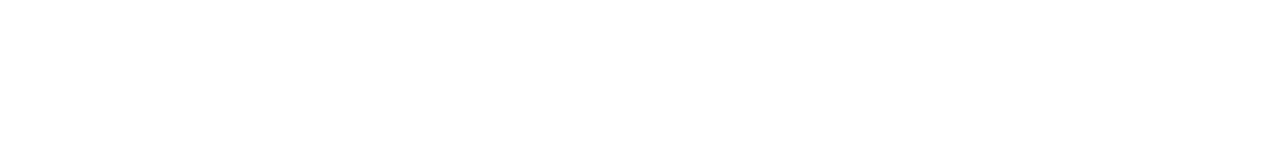
==== commit 76853dfd: "ok" ====
--- a/photographer.html
+++ b/photographer.html
@@ -36,9 +36,7 @@
   </div>
 
   <section class="section_cards">
-    <div class="cards-media-container">
-
-    </div>
+    <div class="cards-media-container"></div>
   </section>
   <script src="/scripts/pages/photographersDetails.js"></script>
   <script src="/scripts/factories/details.js"></script>
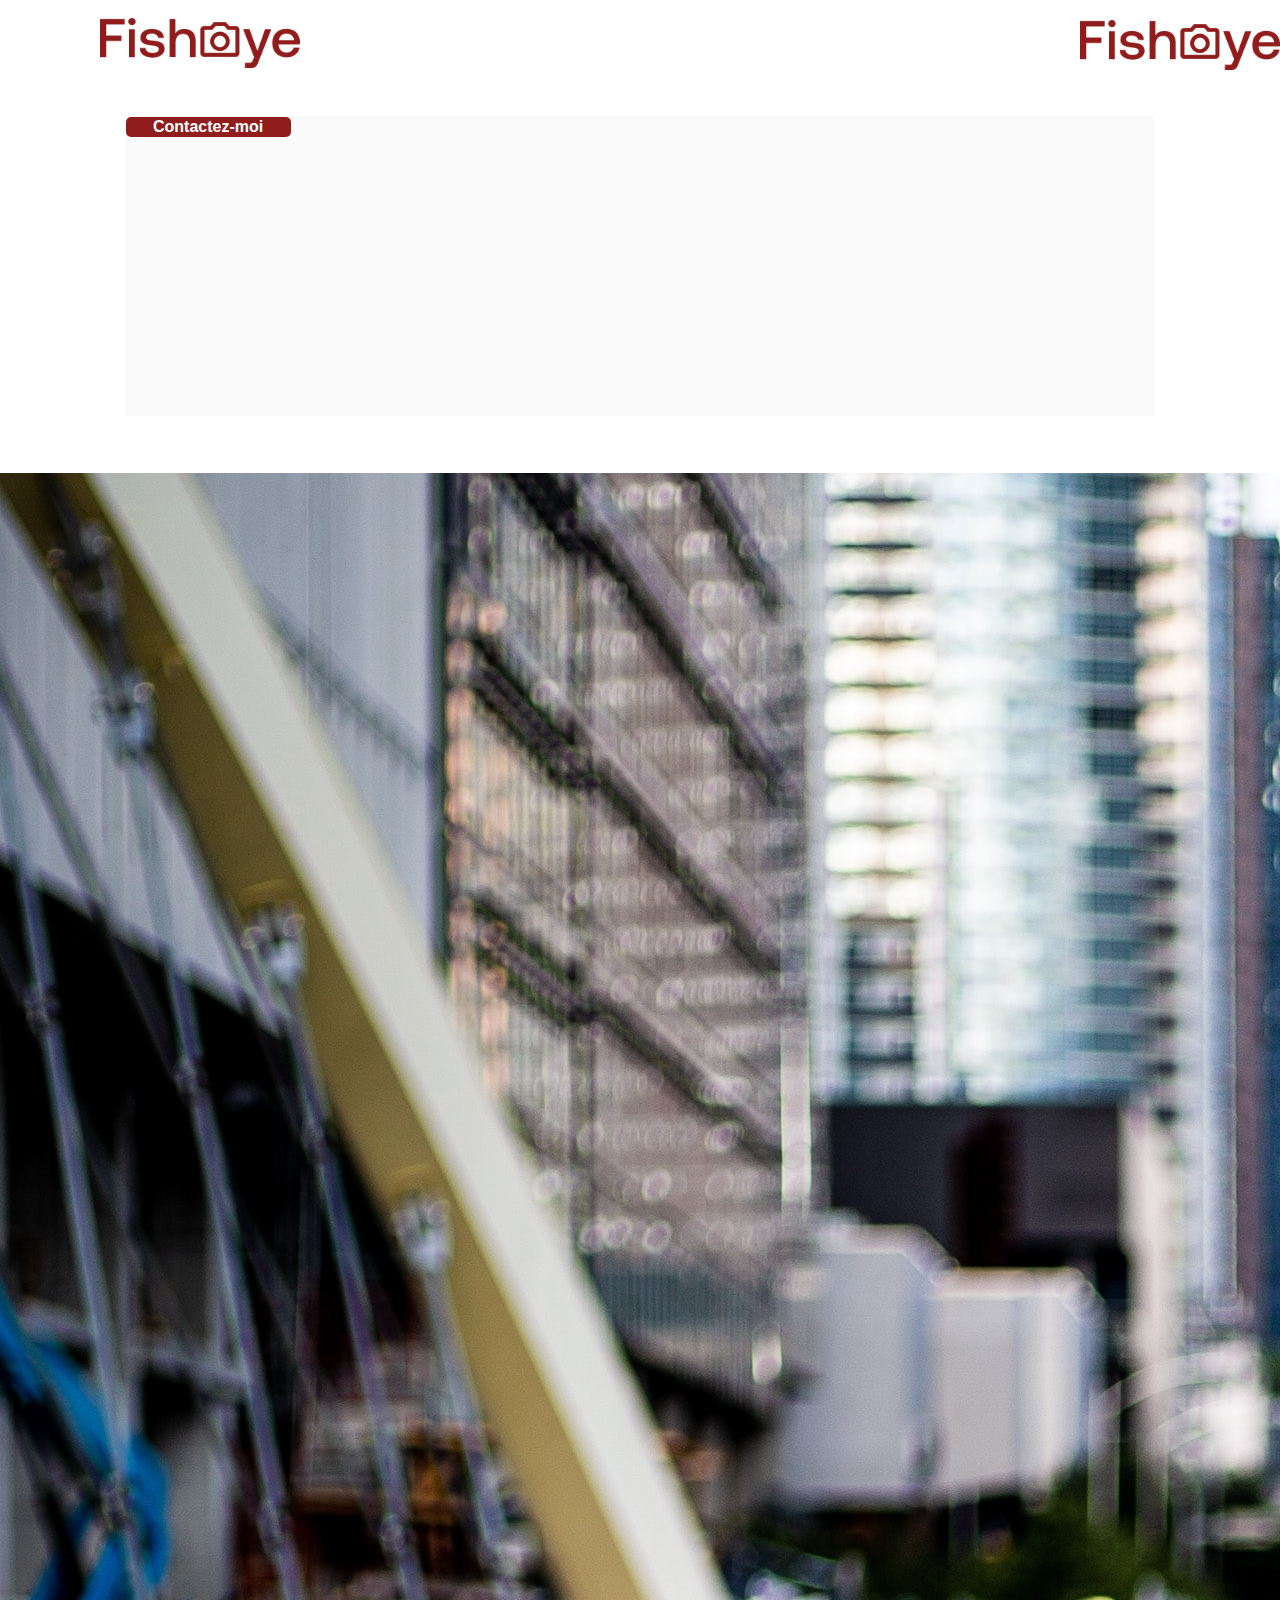
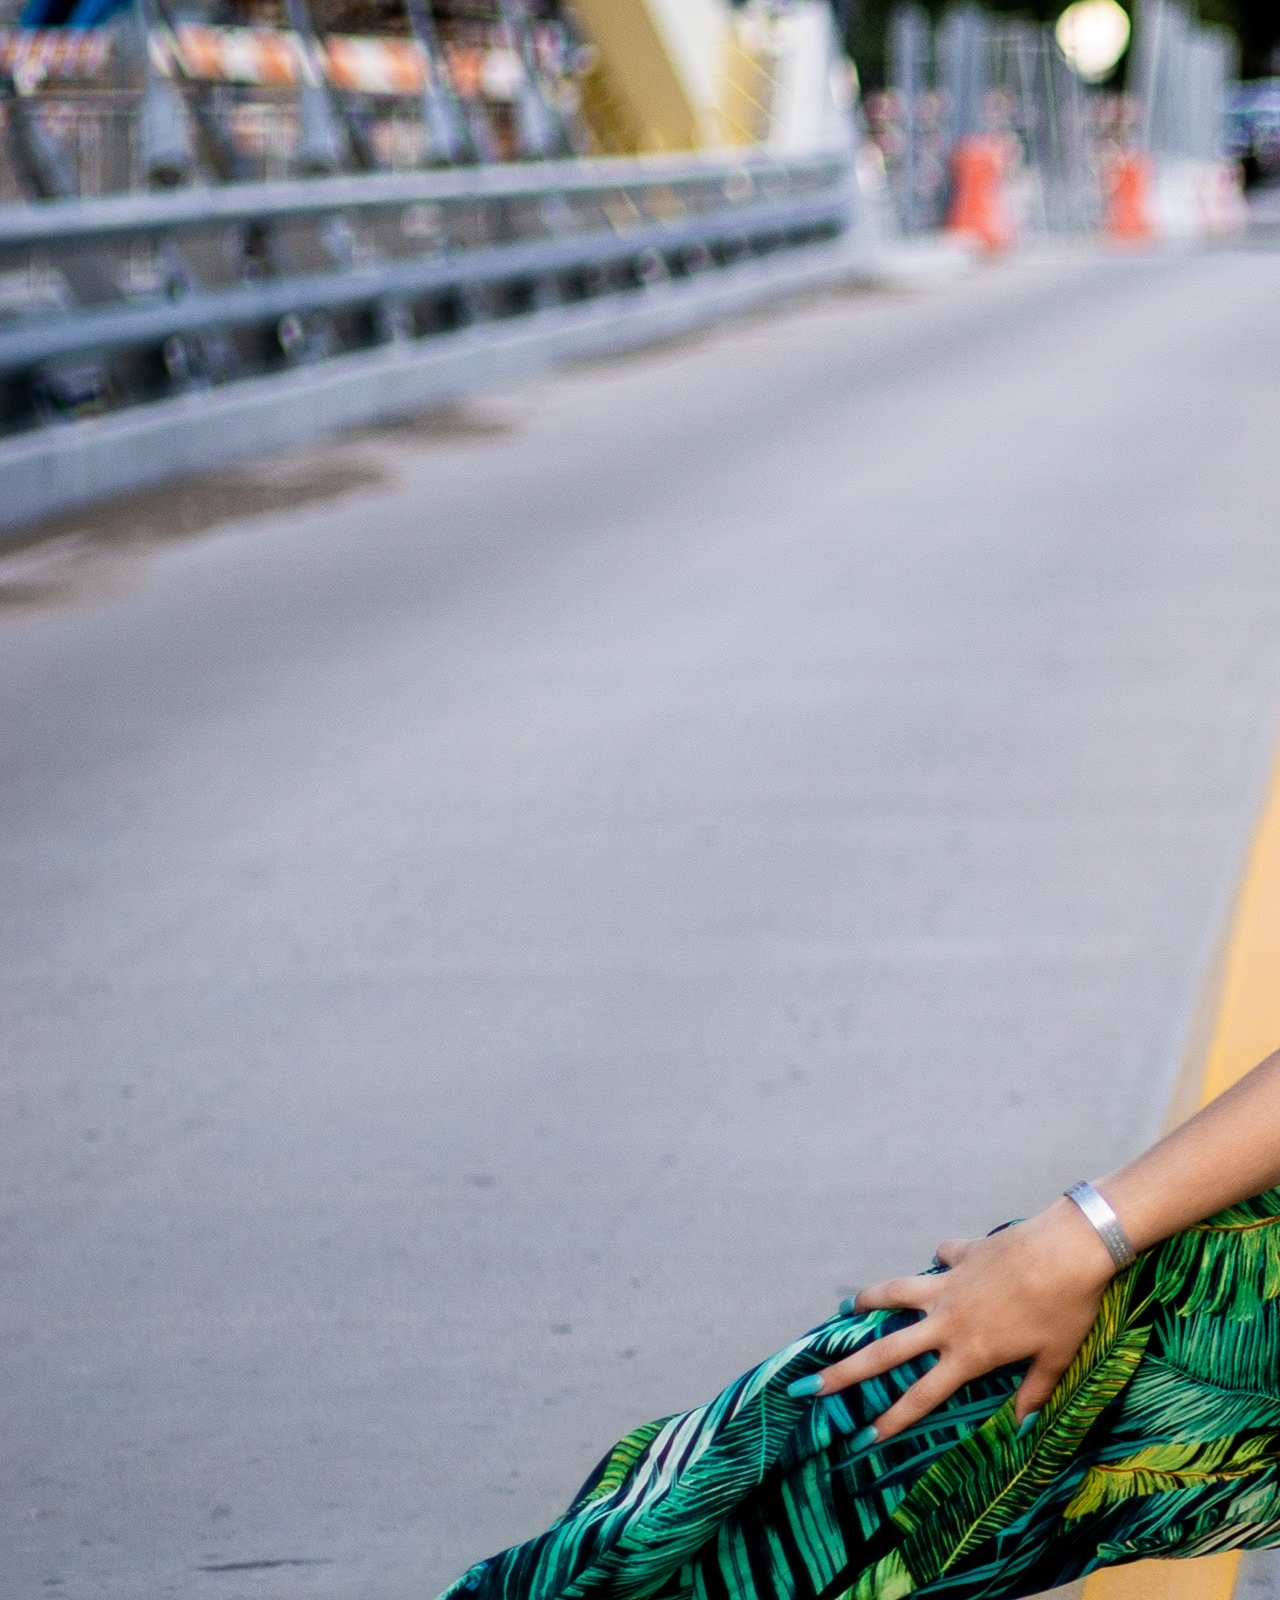
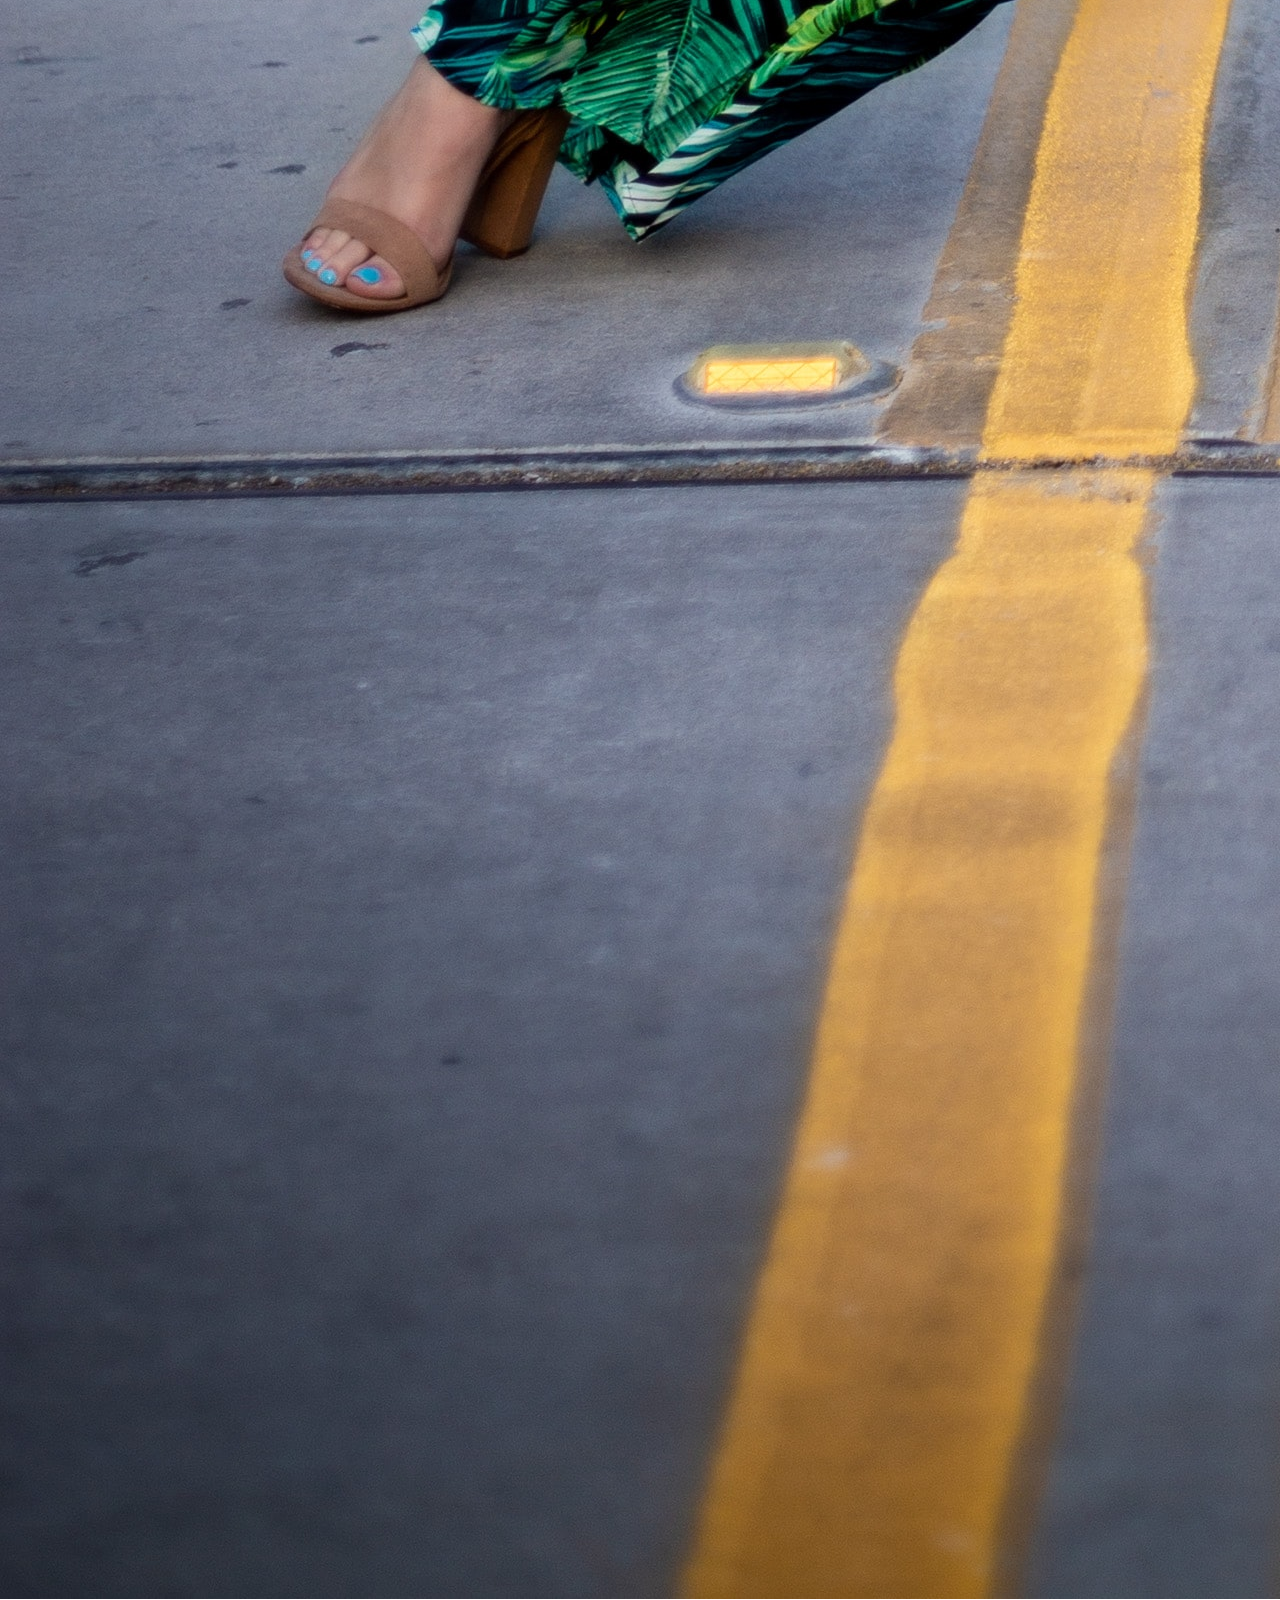
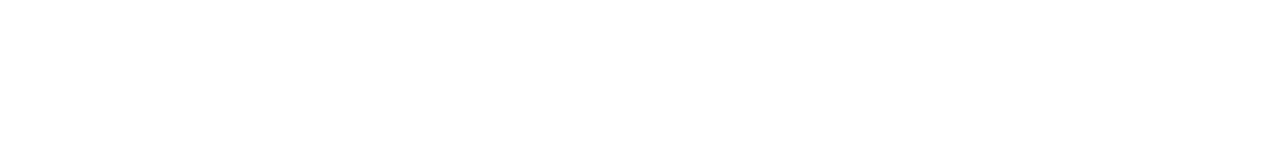
==== commit d6dedc5b: "ok" ====
--- a/photographer.html
+++ b/photographer.html
@@ -12,7 +12,10 @@
 
 <body>
   <header>
-    <img src="assets/images/logo.png" class="logo" />
+    <a href="index.html">
+      <img src="assets/images/logo.png" class="logo">
+    </a>
+    <img src="assets/images/logo.png" class="logo">
   </header>
   <main id="main">
     <div class="photograph-header">
--- a/css/style.css
+++ b/css/style.css
@@ -11,6 +11,10 @@
     justify-content: space-between;
     align-items: center;
     height: 90px;
+}
+
+.index_title{
+    color: #D3573C;
 }
 
 h1 {
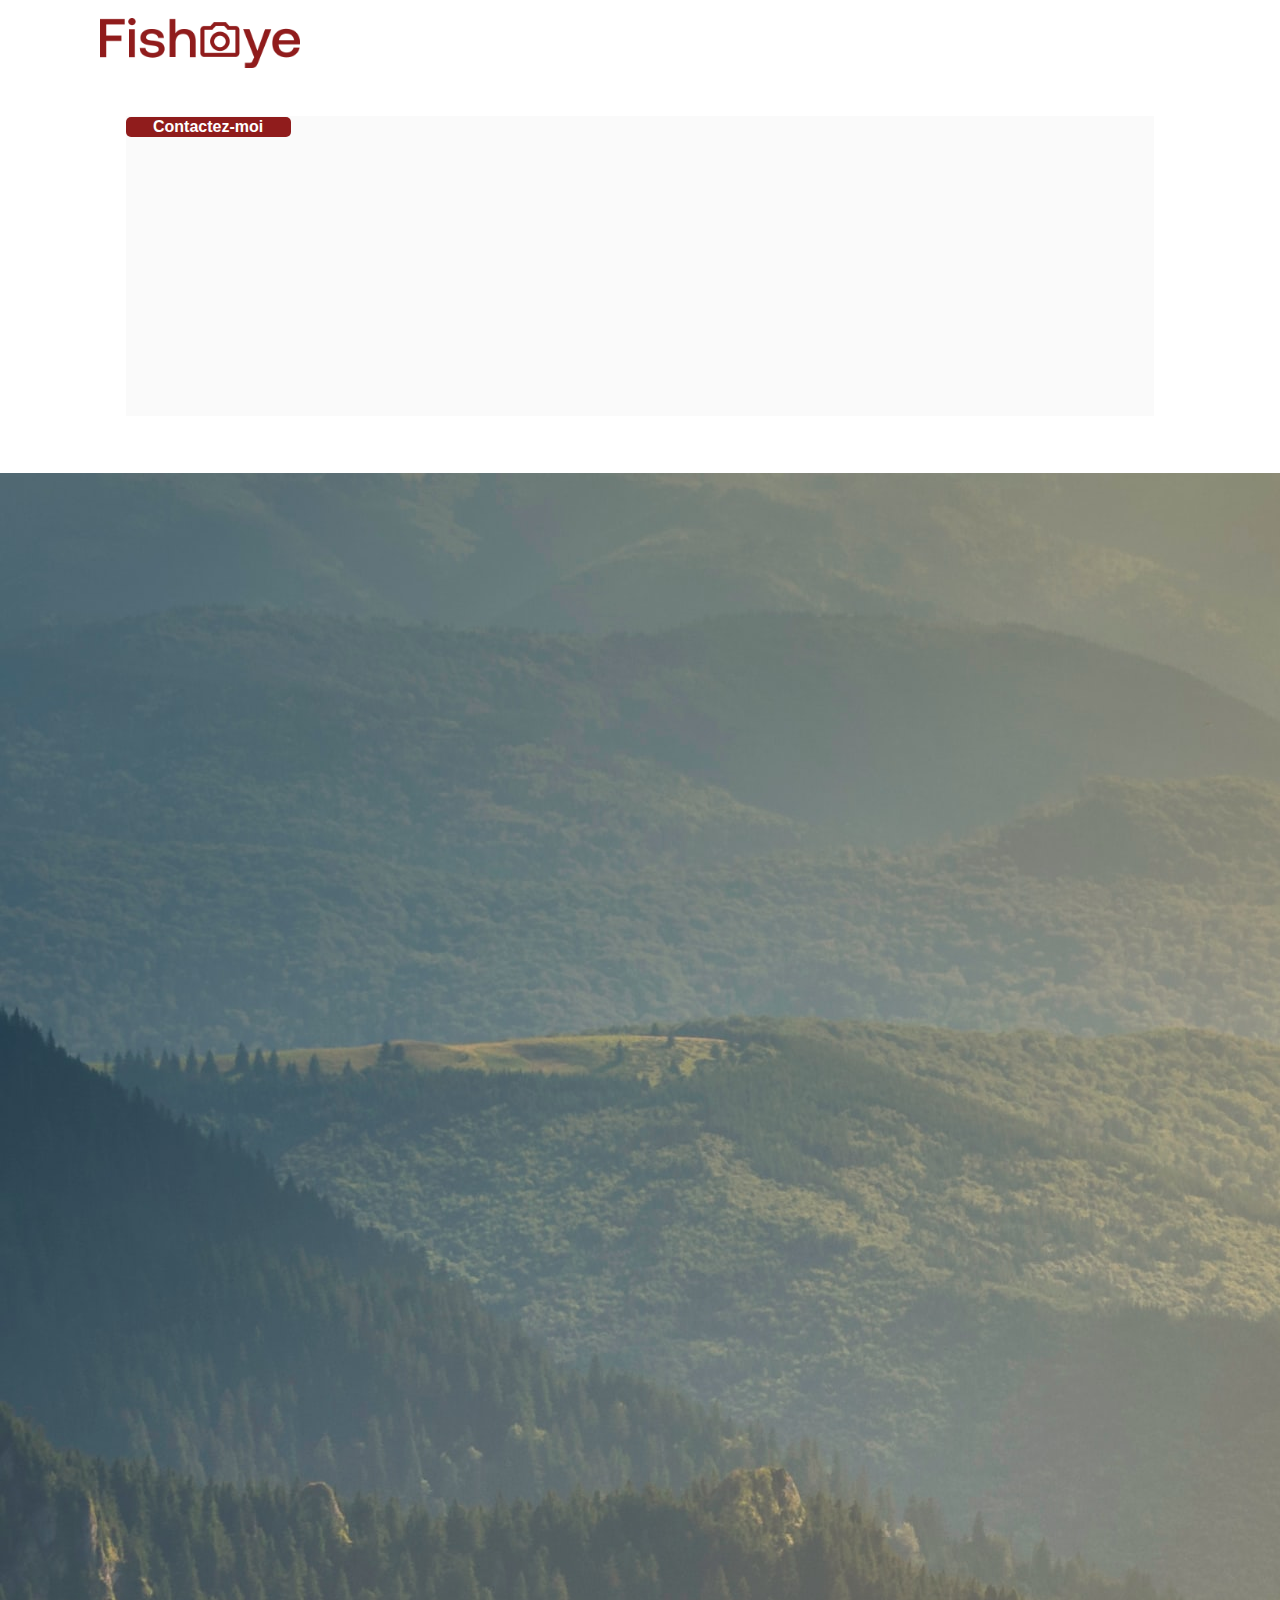
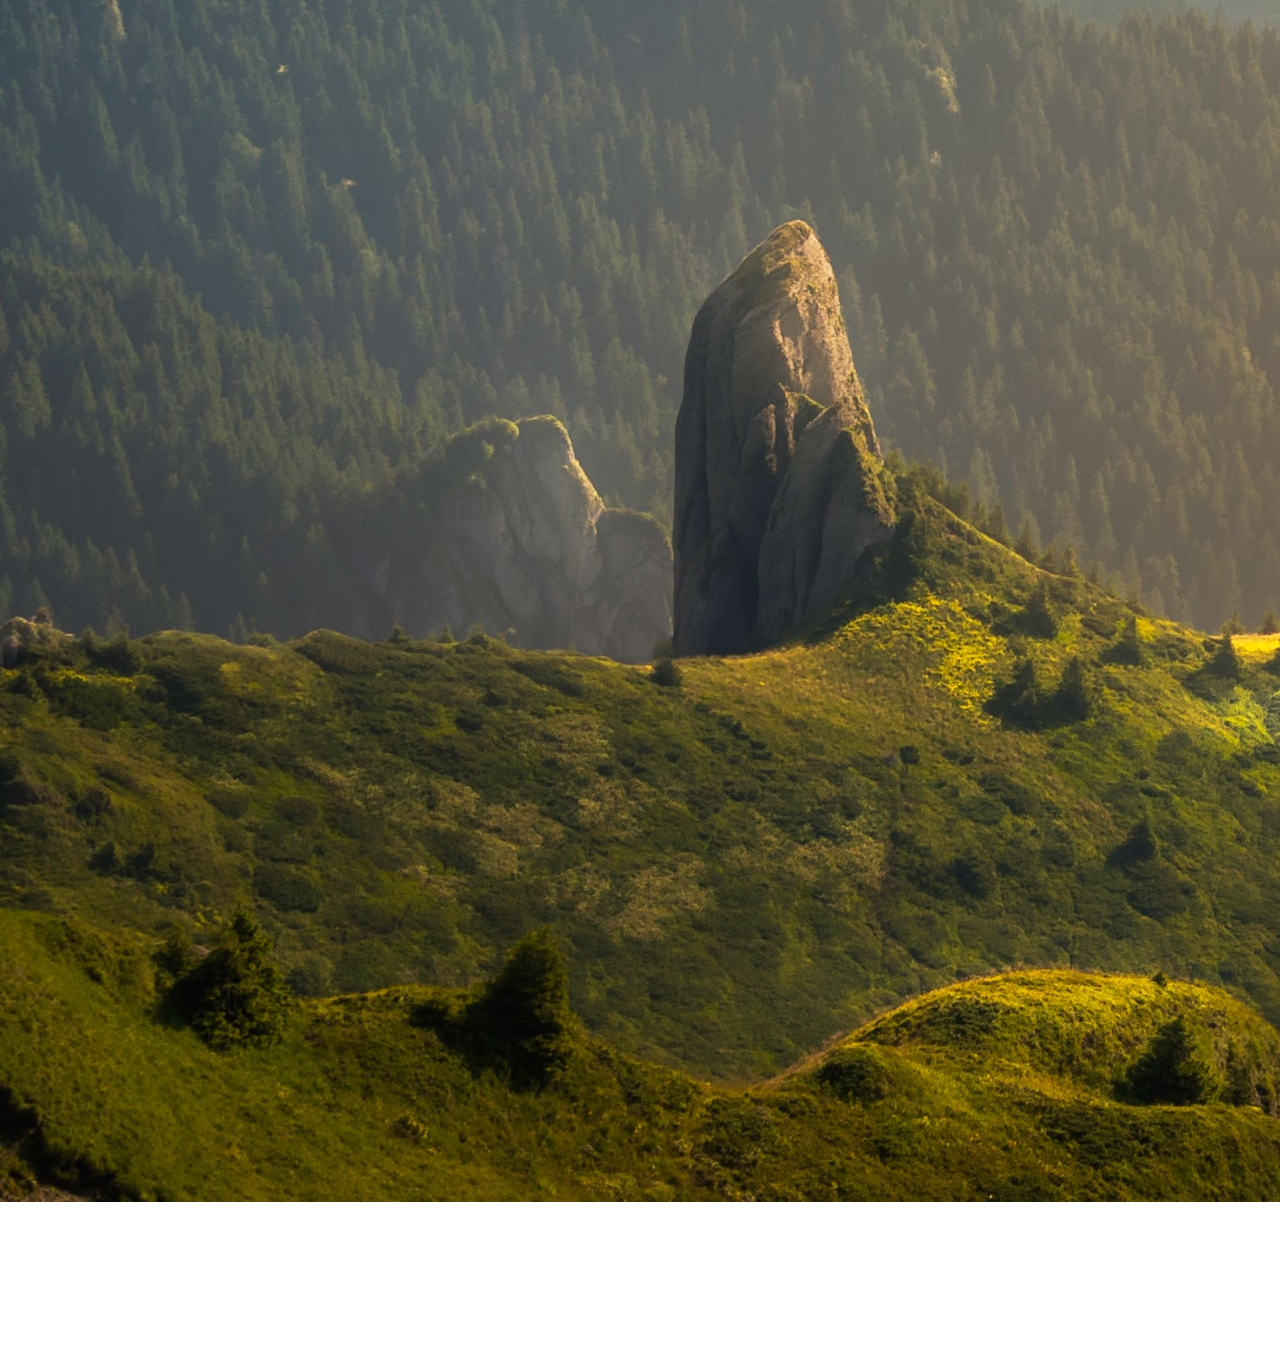
==== commit 5d68596a: "ok" ====
--- a/photographer.html
+++ b/photographer.html
@@ -15,7 +15,6 @@
     <a href="index.html">
       <img src="assets/images/logo.png" class="logo">
     </a>
-    <img src="assets/images/logo.png" class="logo">
   </header>
   <main id="main">
     <div class="photograph-header">
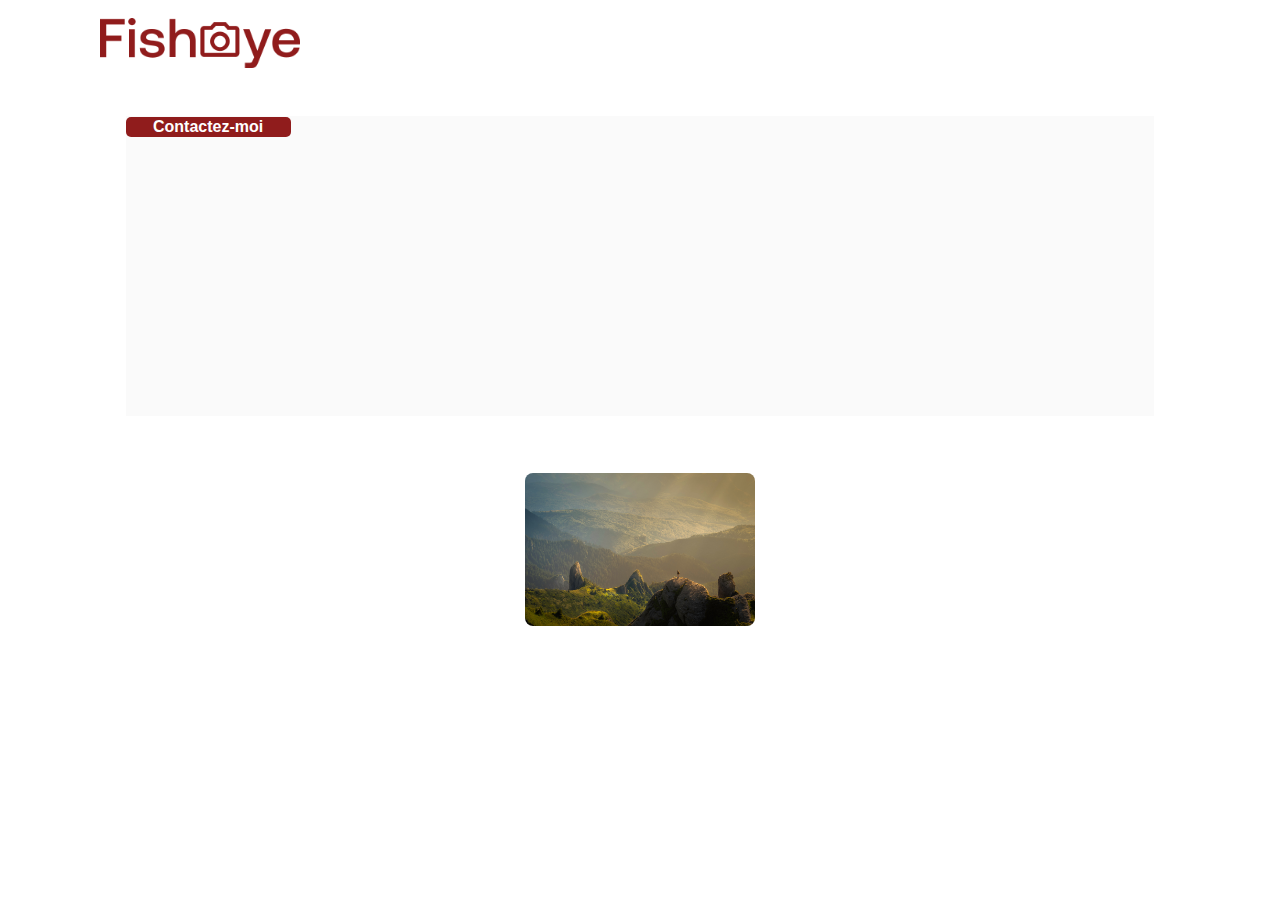
==== commit 993990f7: "ok" ====
--- a/photographer.html
+++ b/photographer.html
@@ -40,7 +40,6 @@
   <section class="section_cards">
     <div class="cards-media-container"></div>
   </section>
-  <script src="/scripts/pages/photographersDetails.js"></script>
   <script src="/scripts/factories/details.js"></script>
   <script src="/scripts/utils/contactForm.js"></script>
 </body>
--- a/css/photographer.css
+++ b/css/photographer.css
@@ -29,6 +29,11 @@
     justify-content: space-between;
     padding: 35px;
     margin: auto;
+}
+
+.picture_1{
+    width: 18%;
+    border-radius: 8px;
 }
 
 .modal header {
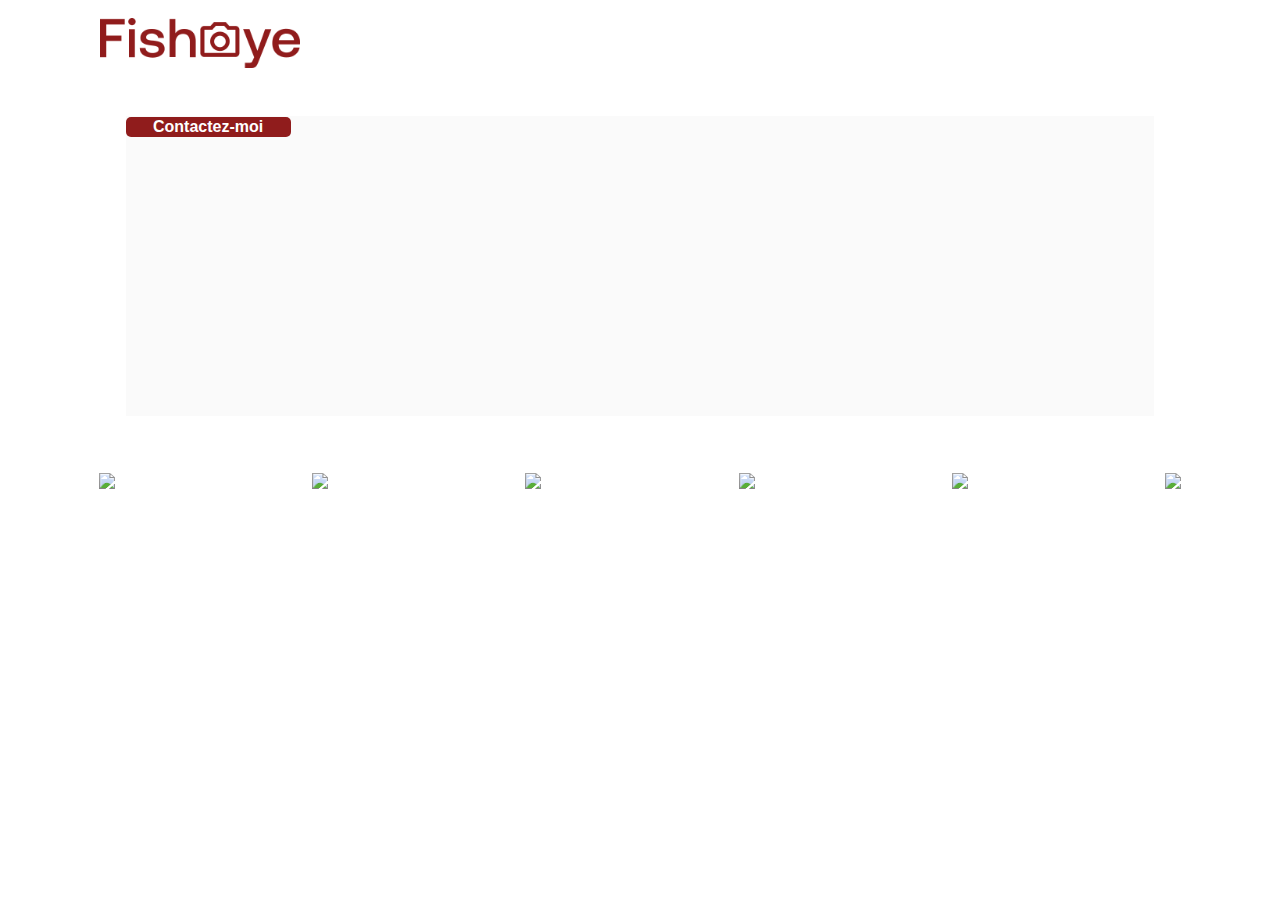
==== commit 642ecdd7: "ok" ====
--- a/photographer.html
+++ b/photographer.html
@@ -29,8 +29,14 @@
       </header>
       <form>
         <div>
+          <label>Nom</label>
+          <input />
           <label>Prénom</label>
           <input />
+          <label>Email</label>
+          <input type="email" name="" id="">
+          <label>Message</label>
+          <textarea name="" id="" cols="111" rows="10"></textarea>
         </div>
         <button class="contact_button">Envoyer</button>
       </form>
